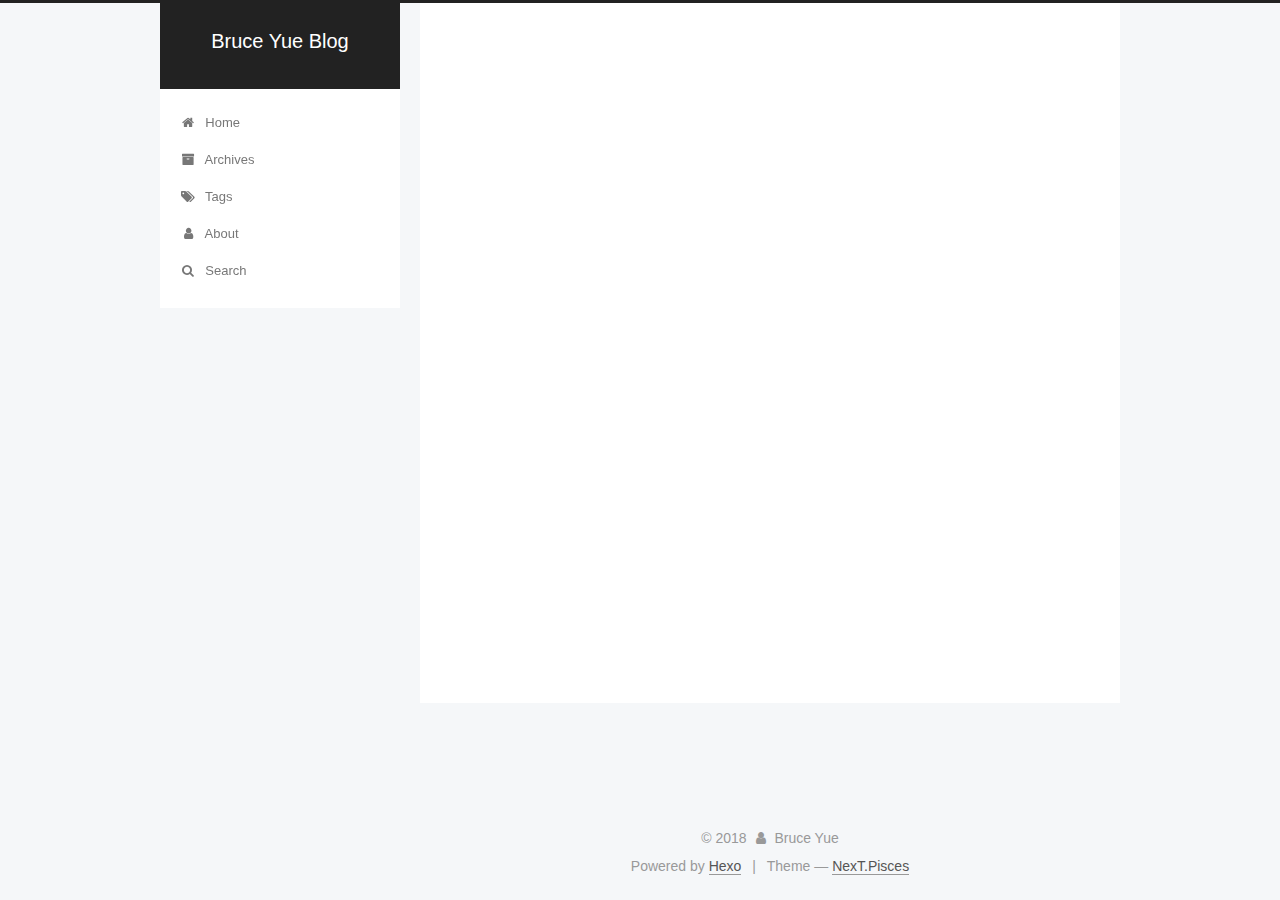
==== index.html @ 59567131 "Site updated: 2018-10-27 22:29:01" ====
<!DOCTYPE html>



  


<html class="theme-next pisces use-motion" lang="en">
<head><meta name="generator" content="Hexo 3.8.0">
  <meta charset="UTF-8">
<meta http-equiv="X-UA-Compatible" content="IE=edge">
<meta name="viewport" content="width=device-width, initial-scale=1, maximum-scale=1">
<meta name="theme-color" content="#222">









<meta http-equiv="Cache-Control" content="no-transform">
<meta http-equiv="Cache-Control" content="no-siteapp">
















  
  
  <link href="/lib/fancybox/source/jquery.fancybox.css?v=2.1.5" rel="stylesheet" type="text/css">







<link href="/lib/font-awesome/css/font-awesome.min.css?v=4.6.2" rel="stylesheet" type="text/css">

<link href="/css/main.css?v=5.1.4" rel="stylesheet" type="text/css">


  <link rel="apple-touch-icon" sizes="180x180" href="/images/apple-touch-icon-next.png?v=5.1.4">


  <link rel="icon" type="image/png" sizes="32x32" href="/images/favicon-32x32-next.png?v=5.1.4">


  <link rel="icon" type="image/png" sizes="16x16" href="/images/favicon-16x16-next.png?v=5.1.4">


  <link rel="mask-icon" href="/images/logo.svg?v=5.1.4" color="#222">





  <meta name="keywords" content="Hexo, NexT">










<meta property="og:type" content="website">
<meta property="og:title" content="Bruce Yue Blog">
<meta property="og:url" content="http://bruceyue.me/index.html">
<meta property="og:site_name" content="Bruce Yue Blog">
<meta property="og:locale" content="en">
<meta name="twitter:card" content="summary">
<meta name="twitter:title" content="Bruce Yue Blog">



<script type="text/javascript" id="hexo.configurations">
  var NexT = window.NexT || {};
  var CONFIG = {
    root: '/',
    scheme: 'Pisces',
    version: '5.1.4',
    sidebar: {"position":"left","display":"post","offset":12,"b2t":false,"scrollpercent":false,"onmobile":false},
    fancybox: true,
    tabs: true,
    motion: {"enable":true,"async":false,"transition":{"post_block":"fadeIn","post_header":"slideDownIn","post_body":"slideDownIn","coll_header":"slideLeftIn","sidebar":"slideUpIn"}},
    duoshuo: {
      userId: '0',
      author: 'Author'
    },
    algolia: {
      applicationID: '',
      apiKey: '',
      indexName: '',
      hits: {"per_page":10},
      labels: {"input_placeholder":"Search for Posts","hits_empty":"We didn't find any results for the search: ${query}","hits_stats":"${hits} results found in ${time} ms"}
    }
  };
</script>



  <link rel="canonical" href="http://bruceyue.me/">





  <title>Bruce Yue Blog</title>
  








</head>

<body itemscope="" itemtype="http://schema.org/WebPage" lang="en">

  
  
    
  

  <div class="container sidebar-position-left 
  page-home">
    <div class="headband"></div>

    <header id="header" class="header" itemscope="" itemtype="http://schema.org/WPHeader">
      <div class="header-inner"><div class="site-brand-wrapper">
  <div class="site-meta ">
    

    <div class="custom-logo-site-title">
      <a href="/" class="brand" rel="start">
        <span class="logo-line-before"><i></i></span>
        <span class="site-title">Bruce Yue Blog</span>
        <span class="logo-line-after"><i></i></span>
      </a>
    </div>
      
        <p class="site-subtitle"></p>
      
  </div>

  <div class="site-nav-toggle">
    <button>
      <span class="btn-bar"></span>
      <span class="btn-bar"></span>
      <span class="btn-bar"></span>
    </button>
  </div>
</div>

<nav class="site-nav">
  

  
    <ul id="menu" class="menu">
      
        
        <li class="menu-item menu-item-home">
          <a href="/" rel="section">
            
              <i class="menu-item-icon fa fa-fw fa-home"></i> <br>
            
            Home
          </a>
        </li>
      
        
        <li class="menu-item menu-item-archives">
          <a href="/archives/" rel="section">
            
              <i class="menu-item-icon fa fa-fw fa-archive"></i> <br>
            
            Archives
          </a>
        </li>
      
        
        <li class="menu-item menu-item-tags">
          <a href="/tags/" rel="section">
            
              <i class="menu-item-icon fa fa-fw fa-tags"></i> <br>
            
            Tags
          </a>
        </li>
      
        
        <li class="menu-item menu-item-about">
          <a href="/about/" rel="section">
            
              <i class="menu-item-icon fa fa-fw fa-user"></i> <br>
            
            About
          </a>
        </li>
      

      
        <li class="menu-item menu-item-search">
          
            <a href="javascript:;" class="popup-trigger">
          
            
              <i class="menu-item-icon fa fa-search fa-fw"></i> <br>
            
            Search
          </a>
        </li>
      
    </ul>
  

  
    <div class="site-search">
      
  <div class="popup search-popup local-search-popup">
  <div class="local-search-header clearfix">
    <span class="search-icon">
      <i class="fa fa-search"></i>
    </span>
    <span class="popup-btn-close">
      <i class="fa fa-times-circle"></i>
    </span>
    <div class="local-search-input-wrapper">
      <input autocomplete="off" placeholder="Searching..." spellcheck="false" type="text" id="local-search-input">
    </div>
  </div>
  <div id="local-search-result"></div>
</div>



    </div>
  
</nav>



 </div>
    </header>

    <main id="main" class="main">
      <div class="main-inner">
        <div class="content-wrap">
          <div id="content" class="content">
            
  <section id="posts" class="posts-expand">
    
      

  

  
  
  

  <article class="post post-type-normal" itemscope="" itemtype="http://schema.org/Article">
  
  
  
  <div class="post-block">
    <link itemprop="mainEntityOfPage" href="http://bruceyue.me/2018/10/27/hello-world/">

    <span hidden itemprop="author" itemscope="" itemtype="http://schema.org/Person">
      <meta itemprop="name" content="Bruce Yue">
      <meta itemprop="description" content="">
      <meta itemprop="image" content="/images/avatar.gif">
    </span>

    <span hidden itemprop="publisher" itemscope="" itemtype="http://schema.org/Organization">
      <meta itemprop="name" content="Bruce Yue Blog">
    </span>

    
      <header class="post-header">

        
        
          <h1 class="post-title" itemprop="name headline">
                
                <a class="post-title-link" href="/2018/10/27/hello-world/" itemprop="url">Hello World</a></h1>
        

        <div class="post-meta">
          <span class="post-time">
            
              <span class="post-meta-item-icon">
                <i class="fa fa-calendar-o"></i>
              </span>
              
                <span class="post-meta-item-text">Posted on</span>
              
              <time title="Post created" itemprop="dateCreated datePublished" datetime="2018-10-27T11:35:09+11:00">
                2018-10-27
              </time>
            

            

            
          </span>

          
            <span class="post-category">
            
              <span class="post-meta-divider">|</span>
            
              <span class="post-meta-item-icon">
                <i class="fa fa-folder-o"></i>
              </span>
              
                <span class="post-meta-item-text">In</span>
              
              
                <span itemprop="about" itemscope="" itemtype="http://schema.org/Thing">
                  <a href="/categories/Building-Websites/" itemprop="url" rel="index">
                    <span itemprop="name">Building Websites</span>
                  </a>
                </span>

                
                
              
            </span>
          

          
            
              <span class="post-comments-count">
                <span class="post-meta-divider">|</span>
                <span class="post-meta-item-icon">
                  <i class="fa fa-comment-o"></i>
                </span>
                <a href="/2018/10/27/hello-world/#comments" itemprop="discussionUrl">
                  <span class="post-comments-count disqus-comment-count" data-disqus-identifier="2018/10/27/hello-world/" itemprop="commentCount"></span>
                </a>
              </span>
            
          

          
          

          

          

          

        </div>
      </header>
    

    
    
    
    <div class="post-body" itemprop="articleBody">

      
      

      
        
          <p>Welcome to <a href="https://hexo.io/" target="_blank" rel="noopener">Hexo</a>! This is your very first post. Check <a href="https://hexo.io/docs/" target="_blank" rel="noopener">documentation</a> for more info. If you get any problems when using Hexo, you can find the answer in <a href="https://hexo.io/docs/troubleshooting.html" target="_blank" rel="noopener">troubleshooting</a> or you can ask me on <a href="https://github.com/hexojs/hexo/issues" target="_blank" rel="noopener">GitHub</a>.</p>
          <!--noindex-->
          <div class="post-button text-center">
            <a class="btn" href="/2018/10/27/hello-world/#more" rel="contents">
              Read more &raquo;
            </a>
          </div>
          <!--/noindex-->
        
      
    </div>
    
    
    

    

    

    

    <footer class="post-footer">
      

      

      

      
      
        <div class="post-eof"></div>
      
    </footer>
  </div>
  
  
  
  </article>


    
  </section>

  


          </div>
          


          

        </div>
        
          
  
  <div class="sidebar-toggle">
    <div class="sidebar-toggle-line-wrap">
      <span class="sidebar-toggle-line sidebar-toggle-line-first"></span>
      <span class="sidebar-toggle-line sidebar-toggle-line-middle"></span>
      <span class="sidebar-toggle-line sidebar-toggle-line-last"></span>
    </div>
  </div>

  <aside id="sidebar" class="sidebar">
    
    <div class="sidebar-inner">

      

      

      <section class="site-overview-wrap sidebar-panel sidebar-panel-active">
        <div class="site-overview">
          <div class="site-author motion-element" itemprop="author" itemscope="" itemtype="http://schema.org/Person">
            
              <img class="site-author-image" itemprop="image" src="/images/avatar.gif" alt="Bruce Yue">
            
              <p class="site-author-name" itemprop="name">Bruce Yue</p>
              <p class="site-description motion-element" itemprop="description"></p>
          </div>

          <nav class="site-state motion-element">

            
              <div class="site-state-item site-state-posts">
              
                <a href="/archives/">
              
                  <span class="site-state-item-count">1</span>
                  <span class="site-state-item-name">posts</span>
                </a>
              </div>
            

            
              
              
              <div class="site-state-item site-state-categories">
                <a href="/categories/index.html">
                  <span class="site-state-item-count">1</span>
                  <span class="site-state-item-name">categories</span>
                </a>
              </div>
            

            
              
              
              <div class="site-state-item site-state-tags">
                <a href="/tags/index.html">
                  <span class="site-state-item-count">1</span>
                  <span class="site-state-item-name">tags</span>
                </a>
              </div>
            

          </nav>

          

          
            <div class="links-of-author motion-element">
                
                  <span class="links-of-author-item">
                    <a href="https://github.com/bruce0615" target="_blank" title="GitHub">
                      
                        <i class="fa fa-fw fa-github"></i>GitHub</a>
                  </span>
                
                  <span class="links-of-author-item">
                    <a href="https://www.linkedin.com/in/bruce-yue-b6babba2" target="_blank" title="LinkedIn">
                      
                        <i class="fa fa-fw fa-linkedin"></i>LinkedIn</a>
                  </span>
                
            </div>
          

          
          

          
          

          

        </div>
      </section>

      

      

    </div>
  </aside>


        
      </div>
    </main>

    <footer id="footer" class="footer">
      <div class="footer-inner">
        <div class="copyright">&copy; <span itemprop="copyrightYear">2018</span>
  <span class="with-love">
    <i class="fa fa-user"></i>
  </span>
  <span class="author" itemprop="copyrightHolder">Bruce Yue</span>

  
</div>


  <div class="powered-by">Powered by <a class="theme-link" target="_blank" href="https://hexo.io">Hexo</a></div>



  <span class="post-meta-divider">|</span>



  <div class="theme-info">Theme &mdash; <a class="theme-link" target="_blank" href="https://github.com/iissnan/hexo-theme-next">NexT.Pisces</a></div>




        







        
      </div>
    </footer>

    
      <div class="back-to-top">
        <i class="fa fa-arrow-up"></i>
        
      </div>
    

    

  </div>

  

<script type="text/javascript">
  if (Object.prototype.toString.call(window.Promise) !== '[object Function]') {
    window.Promise = null;
  }
</script>









  












  
  
    <script type="text/javascript" src="/lib/jquery/index.js?v=2.1.3"></script>
  

  
  
    <script type="text/javascript" src="/lib/fastclick/lib/fastclick.min.js?v=1.0.6"></script>
  

  
  
    <script type="text/javascript" src="/lib/jquery_lazyload/jquery.lazyload.js?v=1.9.7"></script>
  

  
  
    <script type="text/javascript" src="/lib/velocity/velocity.min.js?v=1.2.1"></script>
  

  
  
    <script type="text/javascript" src="/lib/velocity/velocity.ui.min.js?v=1.2.1"></script>
  

  
  
    <script type="text/javascript" src="/lib/fancybox/source/jquery.fancybox.pack.js?v=2.1.5"></script>
  


  


  <script type="text/javascript" src="/js/src/utils.js?v=5.1.4"></script>

  <script type="text/javascript" src="/js/src/motion.js?v=5.1.4"></script>



  
  


  <script type="text/javascript" src="/js/src/affix.js?v=5.1.4"></script>

  <script type="text/javascript" src="/js/src/schemes/pisces.js?v=5.1.4"></script>



  

  


  <script type="text/javascript" src="/js/src/bootstrap.js?v=5.1.4"></script>



  


  

    
      <script id="dsq-count-scr" src="https://bruceyue.disqus.com/count.js" async></script>
    

    

  

















  

  <script type="text/javascript">
    // Popup Window;
    var isfetched = false;
    var isXml = true;
    // Search DB path;
    var search_path = "search.xml";
    if (search_path.length === 0) {
      search_path = "search.xml";
    } else if (/json$/i.test(search_path)) {
      isXml = false;
    }
    var path = "/" + search_path;
    // monitor main search box;

    var onPopupClose = function (e) {
      $('.popup').hide();
      $('#local-search-input').val('');
      $('.search-result-list').remove();
      $('#no-result').remove();
      $(".local-search-pop-overlay").remove();
      $('body').css('overflow', '');
    }

    function proceedsearch() {
      $("body")
        .append('<div class="search-popup-overlay local-search-pop-overlay"></div>')
        .css('overflow', 'hidden');
      $('.search-popup-overlay').click(onPopupClose);
      $('.popup').toggle();
      var $localSearchInput = $('#local-search-input');
      $localSearchInput.attr("autocapitalize", "none");
      $localSearchInput.attr("autocorrect", "off");
      $localSearchInput.focus();
    }

    // search function;
    var searchFunc = function(path, search_id, content_id) {
      'use strict';

      // start loading animation
      $("body")
        .append('<div class="search-popup-overlay local-search-pop-overlay">' +
          '<div id="search-loading-icon">' +
          '<i class="fa fa-spinner fa-pulse fa-5x fa-fw"></i>' +
          '</div>' +
          '</div>')
        .css('overflow', 'hidden');
      $("#search-loading-icon").css('margin', '20% auto 0 auto').css('text-align', 'center');

      $.ajax({
        url: path,
        dataType: isXml ? "xml" : "json",
        async: true,
        success: function(res) {
          // get the contents from search data
          isfetched = true;
          $('.popup').detach().appendTo('.header-inner');
          var datas = isXml ? $("entry", res).map(function() {
            return {
              title: $("title", this).text(),
              content: $("content",this).text(),
              url: $("url" , this).text()
            };
          }).get() : res;
          var input = document.getElementById(search_id);
          var resultContent = document.getElementById(content_id);
          var inputEventFunction = function() {
            var searchText = input.value.trim().toLowerCase();
            var keywords = searchText.split(/[\s\-]+/);
            if (keywords.length > 1) {
              keywords.push(searchText);
            }
            var resultItems = [];
            if (searchText.length > 0) {
              // perform local searching
              datas.forEach(function(data) {
                var isMatch = false;
                var hitCount = 0;
                var searchTextCount = 0;
                var title = data.title.trim();
                var titleInLowerCase = title.toLowerCase();
                var content = data.content.trim().replace(/<[^>]+>/g,"");
                var contentInLowerCase = content.toLowerCase();
                var articleUrl = decodeURIComponent(data.url);
                var indexOfTitle = [];
                var indexOfContent = [];
                // only match articles with not empty titles
                if(title != '') {
                  keywords.forEach(function(keyword) {
                    function getIndexByWord(word, text, caseSensitive) {
                      var wordLen = word.length;
                      if (wordLen === 0) {
                        return [];
                      }
                      var startPosition = 0, position = [], index = [];
                      if (!caseSensitive) {
                        text = text.toLowerCase();
                        word = word.toLowerCase();
                      }
                      while ((position = text.indexOf(word, startPosition)) > -1) {
                        index.push({position: position, word: word});
                        startPosition = position + wordLen;
                      }
                      return index;
                    }

                    indexOfTitle = indexOfTitle.concat(getIndexByWord(keyword, titleInLowerCase, false));
                    indexOfContent = indexOfContent.concat(getIndexByWord(keyword, contentInLowerCase, false));
                  });
                  if (indexOfTitle.length > 0 || indexOfContent.length > 0) {
                    isMatch = true;
                    hitCount = indexOfTitle.length + indexOfContent.length;
                  }
                }

                // show search results

                if (isMatch) {
                  // sort index by position of keyword

                  [indexOfTitle, indexOfContent].forEach(function (index) {
                    index.sort(function (itemLeft, itemRight) {
                      if (itemRight.position !== itemLeft.position) {
                        return itemRight.position - itemLeft.position;
                      } else {
                        return itemLeft.word.length - itemRight.word.length;
                      }
                    });
                  });

                  // merge hits into slices

                  function mergeIntoSlice(text, start, end, index) {
                    var item = index[index.length - 1];
                    var position = item.position;
                    var word = item.word;
                    var hits = [];
                    var searchTextCountInSlice = 0;
                    while (position + word.length <= end && index.length != 0) {
                      if (word === searchText) {
                        searchTextCountInSlice++;
                      }
                      hits.push({position: position, length: word.length});
                      var wordEnd = position + word.length;

                      // move to next position of hit

                      index.pop();
                      while (index.length != 0) {
                        item = index[index.length - 1];
                        position = item.position;
                        word = item.word;
                        if (wordEnd > position) {
                          index.pop();
                        } else {
                          break;
                        }
                      }
                    }
                    searchTextCount += searchTextCountInSlice;
                    return {
                      hits: hits,
                      start: start,
                      end: end,
                      searchTextCount: searchTextCountInSlice
                    };
                  }

                  var slicesOfTitle = [];
                  if (indexOfTitle.length != 0) {
                    slicesOfTitle.push(mergeIntoSlice(title, 0, title.length, indexOfTitle));
                  }

                  var slicesOfContent = [];
                  while (indexOfContent.length != 0) {
                    var item = indexOfContent[indexOfContent.length - 1];
                    var position = item.position;
                    var word = item.word;
                    // cut out 100 characters
                    var start = position - 20;
                    var end = position + 80;
                    if(start < 0){
                      start = 0;
                    }
                    if (end < position + word.length) {
                      end = position + word.length;
                    }
                    if(end > content.length){
                      end = content.length;
                    }
                    slicesOfContent.push(mergeIntoSlice(content, start, end, indexOfContent));
                  }

                  // sort slices in content by search text's count and hits' count

                  slicesOfContent.sort(function (sliceLeft, sliceRight) {
                    if (sliceLeft.searchTextCount !== sliceRight.searchTextCount) {
                      return sliceRight.searchTextCount - sliceLeft.searchTextCount;
                    } else if (sliceLeft.hits.length !== sliceRight.hits.length) {
                      return sliceRight.hits.length - sliceLeft.hits.length;
                    } else {
                      return sliceLeft.start - sliceRight.start;
                    }
                  });

                  // select top N slices in content

                  var upperBound = parseInt('1');
                  if (upperBound >= 0) {
                    slicesOfContent = slicesOfContent.slice(0, upperBound);
                  }

                  // highlight title and content

                  function highlightKeyword(text, slice) {
                    var result = '';
                    var prevEnd = slice.start;
                    slice.hits.forEach(function (hit) {
                      result += text.substring(prevEnd, hit.position);
                      var end = hit.position + hit.length;
                      result += '<b class="search-keyword">' + text.substring(hit.position, end) + '</b>';
                      prevEnd = end;
                    });
                    result += text.substring(prevEnd, slice.end);
                    return result;
                  }

                  var resultItem = '';

                  if (slicesOfTitle.length != 0) {
                    resultItem += "<li><a href='" + articleUrl + "' class='search-result-title'>" + highlightKeyword(title, slicesOfTitle[0]) + "</a>";
                  } else {
                    resultItem += "<li><a href='" + articleUrl + "' class='search-result-title'>" + title + "</a>";
                  }

                  slicesOfContent.forEach(function (slice) {
                    resultItem += "<a href='" + articleUrl + "'>" +
                      "<p class=\"search-result\">" + highlightKeyword(content, slice) +
                      "...</p>" + "</a>";
                  });

                  resultItem += "</li>";
                  resultItems.push({
                    item: resultItem,
                    searchTextCount: searchTextCount,
                    hitCount: hitCount,
                    id: resultItems.length
                  });
                }
              })
            };
            if (keywords.length === 1 && keywords[0] === "") {
              resultContent.innerHTML = '<div id="no-result"><i class="fa fa-search fa-5x" /></div>'
            } else if (resultItems.length === 0) {
              resultContent.innerHTML = '<div id="no-result"><i class="fa fa-frown-o fa-5x" /></div>'
            } else {
              resultItems.sort(function (resultLeft, resultRight) {
                if (resultLeft.searchTextCount !== resultRight.searchTextCount) {
                  return resultRight.searchTextCount - resultLeft.searchTextCount;
                } else if (resultLeft.hitCount !== resultRight.hitCount) {
                  return resultRight.hitCount - resultLeft.hitCount;
                } else {
                  return resultRight.id - resultLeft.id;
                }
              });
              var searchResultList = '<ul class=\"search-result-list\">';
              resultItems.forEach(function (result) {
                searchResultList += result.item;
              })
              searchResultList += "</ul>";
              resultContent.innerHTML = searchResultList;
            }
          }

          if ('auto' === 'auto') {
            input.addEventListener('input', inputEventFunction);
          } else {
            $('.search-icon').click(inputEventFunction);
            input.addEventListener('keypress', function (event) {
              if (event.keyCode === 13) {
                inputEventFunction();
              }
            });
          }

          // remove loading animation
          $(".local-search-pop-overlay").remove();
          $('body').css('overflow', '');

          proceedsearch();
        }
      });
    }

    // handle and trigger popup window;
    $('.popup-trigger').click(function(e) {
      e.stopPropagation();
      if (isfetched === false) {
        searchFunc(path, 'local-search-input', 'local-search-result');
      } else {
        proceedsearch();
      };
    });

    $('.popup-btn-close').click(onPopupClose);
    $('.popup').click(function(e){
      e.stopPropagation();
    });
    $(document).on('keyup', function (event) {
      var shouldDismissSearchPopup = event.which === 27 &&
        $('.search-popup').is(':visible');
      if (shouldDismissSearchPopup) {
        onPopupClose();
      }
    });
  </script>





  

  

  

  
  

  

  

  

</body>
</html>
---- css/main.css ----
/* normalize.css v3.0.2 | MIT License | git.io/normalize */
html {
  font-family: sans-serif; /* 1 */
  -ms-text-size-adjust: 100%; /* 2 */
  -webkit-text-size-adjust: 100%; /* 2 */
}
body {
  margin: 0;
}
article,
aside,
details,
figcaption,
figure,
footer,
header,
hgroup,
main,
menu,
nav,
section,
summary {
  display: block;
}
audio,
canvas,
progress,
video {
  display: inline-block; /* 1 */
  vertical-align: baseline; /* 2 */
}
audio:not([controls]) {
  display: none;
  height: 0;
}
[hidden],
template {
  display: none;
}
a {
  background-color: transparent;
}
a:active,
a:hover {
  outline: 0;
}
abbr[title] {
  border-bottom: 1px dotted;
}
b,
strong {
  font-weight: bold;
}
dfn {
  font-style: italic;
}
h1 {
  font-size: 2em;
  margin: 0.67em 0;
}
mark {
  background: #ff0;
  color: #000;
}
small {
  font-size: 80%;
}
sub,
sup {
  font-size: 75%;
  line-height: 0;
  position: relative;
  vertical-align: baseline;
}
sup {
  top: -0.5em;
}
sub {
  bottom: -0.25em;
}
img {
  border: 0;
}
svg:not(:root) {
  overflow: hidden;
}
figure {
  margin: 1em 40px;
}
hr {
  -moz-box-sizing: content-box;
  box-sizing: content-box;
  height: 0;
}
pre {
  overflow: auto;
}
code,
kbd,
pre,
samp {
  font-family: monospace, monospace;
  font-size: 1em;
}
button,
input,
optgroup,
select,
textarea {
  color: inherit; /* 1 */
  font: inherit; /* 2 */
  margin: 0; /* 3 */
}
button {
  overflow: visible;
}
button,
select {
  text-transform: none;
}
button,
html input[type="button"],
input[type="reset"],
input[type="submit"] {
  -webkit-appearance: button; /* 2 */
  cursor: pointer; /* 3 */
}
button[disabled],
html input[disabled] {
  cursor: default;
}
button::-moz-focus-inner,
input::-moz-focus-inner {
  border: 0;
  padding: 0;
}
input {
  line-height: normal;
}
input[type="checkbox"],
input[type="radio"] {
  box-sizing: border-box; /* 1 */
  padding: 0; /* 2 */
}
input[type="number"]::-webkit-inner-spin-button,
input[type="number"]::-webkit-outer-spin-button {
  height: auto;
}
input[type="search"] {
  -webkit-appearance: textfield; /* 1 */
  -moz-box-sizing: content-box;
  -webkit-box-sizing: content-box; /* 2 */
  box-sizing: content-box;
}
input[type="search"]::-webkit-search-cancel-button,
input[type="search"]::-webkit-search-decoration {
  -webkit-appearance: none;
}
fieldset {
  border: 1px solid #c0c0c0;
  margin: 0 2px;
  padding: 0.35em 0.625em 0.75em;
}
legend {
  border: 0; /* 1 */
  padding: 0; /* 2 */
}
textarea {
  overflow: auto;
}
optgroup {
  font-weight: bold;
}
table {
  border-collapse: collapse;
  border-spacing: 0;
}
td,
th {
  padding: 0;
}
::selection {
  background: #262a30;
  color: #fff;
}
body {
  position: relative;
  font-family: 'Lato', "PingFang SC", "Microsoft YaHei", sans-serif;
  font-size: 14px;
  line-height: 2;
  color: #555;
  background: #f5f7f9;
}
@media (max-width: 767px) {
  body {
    padding-right: 0 !important;
  }
}
@media (min-width: 768px) and (max-width: 991px) {
  body {
    padding-right: 0 !important;
  }
}
@media (min-width: 1600px) {
  body {
    font-size: 16px;
  }
}
h1,
h2,
h3,
h4,
h5,
h6 {
  margin: 0;
  padding: 0;
  font-weight: bold;
  line-height: 1.5;
  font-family: 'Lato', "PingFang SC", "Microsoft YaHei", sans-serif;
}
h2,
h3,
h4,
h5,
h6 {
  margin: 20px 0 15px;
}
h1 {
  font-size: 22px;
}
@media (max-width: 767px) {
  h1 {
    font-size: 18px;
  }
}
h2 {
  font-size: 20px;
}
@media (max-width: 767px) {
  h2 {
    font-size: 16px;
  }
}
h3 {
  font-size: 18px;
}
@media (max-width: 767px) {
  h3 {
    font-size: 14px;
  }
}
h4 {
  font-size: 16px;
}
@media (max-width: 767px) {
  h4 {
    font-size: 12px;
  }
}
h5 {
  font-size: 14px;
}
@media (max-width: 767px) {
  h5 {
    font-size: 10px;
  }
}
h6 {
  font-size: 12px;
}
@media (max-width: 767px) {
  h6 {
    font-size: 8px;
  }
}
p {
  margin: 0 0 20px 0;
}
a {
  color: #555;
  text-decoration: none;
  outline: none;
  border-bottom: 1px solid #999;
  word-wrap: break-word;
}
a:hover {
  color: #222;
  border-bottom-color: #222;
}
blockquote {
  margin: 0;
  padding: 0;
}
img {
  display: block;
  margin: auto;
  max-width: 100%;
  height: auto;
}
hr {
  margin: 40px 0;
  height: 3px;
  border: none;
  background-color: #ddd;
  background-image: repeating-linear-gradient(-45deg, #fff, #fff 4px, transparent 4px, transparent 8px);
}
blockquote {
  padding: 0 15px;
  color: #666;
  border-left: 4px solid #ddd;
}
blockquote cite::before {
  content: "-";
  padding: 0 5px;
}
dt {
  font-weight: 700;
}
dd {
  margin: 0;
  padding: 0;
}
kbd {
  border: 1px solid #ccc;
  border-radius: 0.2em;
  box-shadow: 0.1em 0.1em 0.2em rgba(0,0,0,0.1);
  background-color: #f9f9f9;
  font-family: inherit;
  background-image: -webkit-linear-gradient(top, #eee, #fff, #eee);
  padding: 0.1em 0.3em;
  white-space: nowrap;
}
.text-left {
  text-align: left;
}
.text-center {
  text-align: center;
}
.text-right {
  text-align: right;
}
.text-justify {
  text-align: justify;
}
.text-nowrap {
  white-space: nowrap;
}
.text-lowercase {
  text-transform: lowercase;
}
.text-uppercase {
  text-transform: uppercase;
}
.text-capitalize {
  text-transform: capitalize;
}
.center-block {
  display: block;
  margin-left: auto;
  margin-right: auto;
}
.clearfix:before,
.clearfix:after {
  content: " ";
  display: table;
}
.clearfix:after {
  clear: both;
}
.pullquote {
  width: 45%;
}
.pullquote.left {
  float: left;
  margin-left: 5px;
  margin-right: 10px;
}
.pullquote.right {
  float: right;
  margin-left: 10px;
  margin-right: 5px;
}
.affix.affix.affix {
  position: fixed;
}
.translation {
  margin-top: -20px;
  font-size: 14px;
  color: #999;
}
.scrollbar-measure {
  width: 100px;
  height: 100px;
  overflow: scroll;
  position: absolute;
  top: -9999px;
}
.use-motion .motion-element {
  opacity: 0;
}
table {
  margin: 20px 0;
  width: 100%;
  border-collapse: collapse;
  border-spacing: 0;
  border: 1px solid #ddd;
  font-size: 14px;
  table-layout: fixed;
  word-wrap: break-all;
}
table>tbody>tr:nth-of-type(odd) {
  background-color: #f9f9f9;
}
table>tbody>tr:hover {
  background-color: #f5f5f5;
}
caption,
th,
td {
  padding: 8px;
  text-align: left;
  vertical-align: middle;
  font-weight: normal;
}
th,
td {
  border-bottom: 3px solid #ddd;
  border-right: 1px solid #eee;
}
th {
  padding-bottom: 10px;
  font-weight: 700;
}
td {
  border-bottom-width: 1px;
}
html,
body {
  height: 100%;
}
.container {
  position: relative;
  min-height: 100%;
}
.header-inner {
  margin: 0 auto;
  padding: 100px 0 70px;
  width: 700px;
}
@media (min-width: 1600px) {
  .container .header-inner {
    width: 900px;
  }
}
.main {
  padding-bottom: 150px;
}
.main-inner {
  margin: 0 auto;
  width: 700px;
}
@media (min-width: 1600px) {
  .container .main-inner {
    width: 900px;
  }
}
.footer {
  position: absolute;
  left: 0;
  bottom: 0;
  width: 100%;
  min-height: 50px;
}
.footer-inner {
  box-sizing: border-box;
  margin: 20px auto;
  width: 700px;
}
@media (min-width: 1600px) {
  .container .footer-inner {
    width: 900px;
  }
}
pre,
.highlight {
  overflow: auto;
  margin: 20px 0;
  padding: 0;
  font-size: 13px;
  color: #4d4d4c;
  background: #f7f7f7;
  line-height: 1.6;
}
pre,
code {
  font-family: consolas, Menlo, "PingFang SC", "Microsoft YaHei", monospace;
}
code {
  padding: 2px 4px;
  word-wrap: break-word;
  color: #555;
  background: #eee;
  border-radius: 3px;
  font-size: 13px;
}
pre {
  padding: 10px;
}
pre code {
  padding: 0;
  color: #4d4d4c;
  background: none;
  text-shadow: none;
}
.highlight {
  border-radius: 1px;
}
.highlight pre {
  border: none;
  margin: 0;
  padding: 10px 0;
}
.highlight table {
  margin: 0;
  width: auto;
  border: none;
}
.highlight td {
  border: none;
  padding: 0;
}
.highlight figcaption {
  font-size: 1em;
  color: #4d4d4c;
  line-height: 1em;
  margin-bottom: 1em;
}
.highlight figcaption:before,
.highlight figcaption:after {
  content: " ";
  display: table;
}
.highlight figcaption:after {
  clear: both;
}
.highlight figcaption a {
  float: right;
  color: #4d4d4c;
}
.highlight figcaption a:hover {
  border-bottom-color: #4d4d4c;
}
.highlight .gutter pre {
  padding-left: 10px;
  padding-right: 10px;
  color: #869194;
  text-align: right;
  background-color: #eff2f3;
}
.highlight .code pre {
  width: 100%;
  padding-left: 10px;
  padding-right: 10px;
  background-color: #f7f7f7;
}
.highlight .line {
  height: 20px;
}
.gutter {
  -webkit-user-select: none;
  -moz-user-select: none;
  -ms-user-select: none;
  user-select: none;
}
.gist table {
  width: auto;
}
.gist table td {
  border: none;
}
pre .deletion {
  background: #fdd;
}
pre .addition {
  background: #dfd;
}
pre .meta {
  color: #8959a8;
}
pre .comment {
  color: #8e908c;
}
pre .variable,
pre .attribute,
pre .tag,
pre .regexp,
pre .ruby .constant,
pre .xml .tag .title,
pre .xml .pi,
pre .xml .doctype,
pre .html .doctype,
pre .css .id,
pre .css .class,
pre .css .pseudo {
  color: #c82829;
}
pre .number,
pre .preprocessor,
pre .built_in,
pre .literal,
pre .params,
pre .constant,
pre .command {
  color: #f5871f;
}
pre .ruby .class .title,
pre .css .rules .attribute,
pre .string,
pre .value,
pre .inheritance,
pre .header,
pre .ruby .symbol,
pre .xml .cdata,
pre .special,
pre .number,
pre .formula {
  color: #718c00;
}
pre .title,
pre .css .hexcolor {
  color: #3e999f;
}
pre .function,
pre .python .decorator,
pre .python .title,
pre .ruby .function .title,
pre .ruby .title .keyword,
pre .perl .sub,
pre .javascript .title,
pre .coffeescript .title {
  color: #4271ae;
}
pre .keyword,
pre .javascript .function {
  color: #8959a8;
}
.full-image.full-image.full-image.full-image {
  border: none;
  max-width: 100%;
  width: auto;
  margin: 20px auto 25px;
}
@media (min-width: 992px) {
  .full-image.full-image.full-image.full-image {
    max-width: none;
    width: 118%;
    margin: 0 -9%;
  }
}
.blockquote-center,
.page-home .post-type-quote blockquote,
.page-post-detail .post-type-quote blockquote {
  position: relative;
  margin: 40px 0;
  padding: 0;
  border-left: none;
  text-align: center;
}
.blockquote-center::before,
.page-home .post-type-quote blockquote::before,
.page-post-detail .post-type-quote blockquote::before,
.blockquote-center::after,
.page-home .post-type-quote blockquote::after,
.page-post-detail .post-type-quote blockquote::after {
  position: absolute;
  content: ' ';
  display: block;
  width: 100%;
  height: 24px;
  opacity: 0.2;
  background-repeat: no-repeat;
  background-position: 0 -6px;
  background-size: 22px 22px;
}
.blockquote-center::before,
.page-home .post-type-quote blockquote::before,
.page-post-detail .post-type-quote blockquote::before {
  top: -20px;
  background-image: url("../images/quote-l.svg");
  border-top: 1px solid #ccc;
}
.blockquote-center::after,
.page-home .post-type-quote blockquote::after,
.page-post-detail .post-type-quote blockquote::after {
  bottom: -20px;
  background-image: url("../images/quote-r.svg");
  border-bottom: 1px solid #ccc;
  background-position: 100% 8px;
}
.blockquote-center p,
.page-home .post-type-quote blockquote p,
.page-post-detail .post-type-quote blockquote p,
.blockquote-center div,
.page-home .post-type-quote blockquote div,
.page-post-detail .post-type-quote blockquote div {
  text-align: center;
}
.post .post-body .group-picture img {
  box-sizing: border-box;
  padding: 0 3px;
  border: none;
}
.post .group-picture-row {
  overflow: hidden;
  margin-top: 6px;
}
.post .group-picture-row:first-child {
  margin-top: 0;
}
.post .group-picture-column {
  float: left;
}
.page-post-detail .post-body .group-picture-column {
  float: none;
  margin-top: 10px;
  width: auto !important;
}
.page-post-detail .post-body .group-picture-column img {
  margin: 0 auto;
}
.page-archive .group-picture-container {
  overflow: hidden;
}
.page-archive .group-picture-row {
  float: left;
}
.page-archive .group-picture-row:first-child {
  margin-top: 6px;
}
.page-archive .group-picture-column {
  max-width: 150px;
  max-height: 150px;
}
.post-body .note {
  position: relative;
  padding: 15px;
  margin-bottom: 20px;
  border: 1px solid #eee;
  border-left-width: 5px;
  border-radius: 3px;
}
.post-body .note h2,
.post-body .note h3,
.post-body .note h4,
.post-body .note h5,
.post-body .note h6 {
  margin-top: 0;
  margin-bottom: 0;
  border-bottom: initial;
  padding-top: 0 !important;
}
.post-body .note p:first-child,
.post-body .note ul:first-child,
.post-body .note ol:first-child,
.post-body .note table:first-child,
.post-body .note pre:first-child,
.post-body .note blockquote:first-child {
  margin-top: 0;
}
.post-body .note p:last-child,
.post-body .note ul:last-child,
.post-body .note ol:last-child,
.post-body .note table:last-child,
.post-body .note pre:last-child,
.post-body .note blockquote:last-child {
  margin-bottom: 0;
}
.post-body .note.default {
  border-left-color: #777;
}
.post-body .note.default h2,
.post-body .note.default h3,
.post-body .note.default h4,
.post-body .note.default h5,
.post-body .note.default h6 {
  color: #777;
}
.post-body .note.primary {
  border-left-color: #6f42c1;
}
.post-body .note.primary h2,
.post-body .note.primary h3,
.post-body .note.primary h4,
.post-body .note.primary h5,
.post-body .note.primary h6 {
  color: #6f42c1;
}
.post-body .note.info {
  border-left-color: #428bca;
}
.post-body .note.info h2,
.post-body .note.info h3,
.post-body .note.info h4,
.post-body .note.info h5,
.post-body .note.info h6 {
  color: #428bca;
}
.post-body .note.success {
  border-left-color: #5cb85c;
}
.post-body .note.success h2,
.post-body .note.success h3,
.post-body .note.success h4,
.post-body .note.success h5,
.post-body .note.success h6 {
  color: #5cb85c;
}
.post-body .note.warning {
  border-left-color: #f0ad4e;
}
.post-body .note.warning h2,
.post-body .note.warning h3,
.post-body .note.warning h4,
.post-body .note.warning h5,
.post-body .note.warning h6 {
  color: #f0ad4e;
}
.post-body .note.danger {
  border-left-color: #d9534f;
}
.post-body .note.danger h2,
.post-body .note.danger h3,
.post-body .note.danger h4,
.post-body .note.danger h5,
.post-body .note.danger h6 {
  color: #d9534f;
}
.post-body .label {
  display: inline;
  padding: 0 2px;
  white-space: nowrap;
}
.post-body .label.default {
  background-color: #f0f0f0;
}
.post-body .label.primary {
  background-color: #efe6f7;
}
.post-body .label.info {
  background-color: #e5f2f8;
}
.post-body .label.success {
  background-color: #e7f4e9;
}
.post-body .label.warning {
  background-color: #fcf6e1;
}
.post-body .label.danger {
  background-color: #fae8eb;
}
.post-body .tabs {
  position: relative;
  display: block;
  margin-bottom: 20px;
  padding-top: 10px;
}
.post-body .tabs ul.nav-tabs {
  margin: 0;
  padding: 0;
  display: flex;
  margin-bottom: -1px;
}
@media (max-width: 413px) {
  .post-body .tabs ul.nav-tabs {
    display: block;
    margin-bottom: 5px;
  }
}
.post-body .tabs ul.nav-tabs li.tab {
  list-style-type: none !important;
  margin: 0 0.25em 0 0;
  border-top: 3px solid transparent;
  border-left: 1px solid transparent;
  border-right: 1px solid transparent;
}
@media (max-width: 413px) {
  .post-body .tabs ul.nav-tabs li.tab {
    margin: initial;
    border-top: 1px solid transparent;
    border-left: 3px solid transparent;
    border-right: 1px solid transparent;
    border-bottom: 1px solid transparent;
  }
}
.post-body .tabs ul.nav-tabs li.tab a {
  outline: 0;
  border-bottom: initial;
  display: block;
  line-height: 1.8em;
  padding: 0.25em 0.75em;
  transition-duration: 0.2s;
  transition-timing-function: ease-out;
  transition-delay: 0s;
}
.post-body .tabs ul.nav-tabs li.tab a i {
  width: 1.285714285714286em;
}
.post-body .tabs ul.nav-tabs li.tab.active {
  border-top: 3px solid #fc6423;
  border-left: 1px solid #ddd;
  border-right: 1px solid #ddd;
  background-color: #fff;
}
@media (max-width: 413px) {
  .post-body .tabs ul.nav-tabs li.tab.active {
    border-top: 1px solid #ddd;
    border-left: 3px solid #fc6423;
    border-right: 1px solid #ddd;
    border-bottom: 1px solid #ddd;
  }
}
.post-body .tabs ul.nav-tabs li.tab.active a {
  cursor: default;
  color: #555;
}
.post-body .tabs .tab-content {
  background-color: #fff;
}
.post-body .tabs .tab-content .tab-pane {
  border: 1px solid #ddd;
  padding: 20px 20px 0 20px;
}
.post-body .tabs .tab-content .tab-pane:not(.active) {
  display: none !important;
}
.post-body .tabs .tab-content .tab-pane.active {
  display: block !important;
}
.btn {
  display: inline-block;
  padding: 0 20px;
  font-size: 14px;
  color: #555;
  background: #fff;
  border: 2px solid #555;
  text-decoration: none;
  border-radius: 2px;
  transition-property: background-color;
  transition-duration: 0.2s;
  transition-timing-function: ease-in-out;
  transition-delay: 0s;
  line-height: 2;
}
.btn:hover {
  border-color: #222;
  color: #fff;
  background: #222;
}
.btn +.btn {
  margin: 0 0 8px 8px;
}
.btn .fa-fw {
  width: 1.285714285714286em;
  text-align: left;
}
.btn-bar {
  display: block;
  width: 22px;
  height: 2px;
  background: #555;
  border-radius: 1px;
}
.btn-bar+.btn-bar {
  margin-top: 4px;
}
.pagination {
  margin: 120px 0 40px;
  text-align: center;
  border-top: 1px solid #eee;
}
.page-number-basic,
.pagination .prev,
.pagination .next,
.pagination .page-number,
.pagination .space {
  display: inline-block;
  position: relative;
  top: -1px;
  margin: 0 10px;
  padding: 0 11px;
}
@media (max-width: 767px) {
  .page-number-basic,
  .pagination .prev,
  .pagination .next,
  .pagination .page-number,
  .pagination .space {
    margin: 0 5px;
  }
}
.pagination .prev,
.pagination .next,
.pagination .page-number {
  border-bottom: 0;
  border-top: 1px solid #eee;
  transition-property: border-color;
  transition-duration: 0.2s;
  transition-timing-function: ease-in-out;
  transition-delay: 0s;
}
.pagination .prev:hover,
.pagination .next:hover,
.pagination .page-number:hover {
  border-top-color: #222;
}
.pagination .space {
  padding: 0;
  margin: 0;
}
.pagination .prev {
  margin-left: 0;
}
.pagination .next {
  margin-right: 0;
}
.pagination .page-number.current {
  color: #fff;
  background: #ccc;
  border-top-color: #ccc;
}
@media (max-width: 767px) {
  .pagination {
    border-top: none;
  }
  .pagination .prev,
  .pagination .next,
  .pagination .page-number {
    margin-bottom: 10px;
    border-top: 0;
    border-bottom: 1px solid #eee;
    padding: 0 10px;
  }
  .pagination .prev:hover,
  .pagination .next:hover,
  .pagination .page-number:hover {
    border-bottom-color: #222;
  }
}
.comments {
  margin: 60px 20px 0;
}
.tag-cloud {
  text-align: center;
}
.tag-cloud a {
  display: inline-block;
  margin: 10px;
}
.back-to-top {
  box-sizing: border-box;
  position: fixed;
  bottom: -100px;
  right: 30px;
  z-index: 1050;
  padding: 0 6px;
  width: 24px;
  background: #222;
  font-size: 12px;
  opacity: 0.6;
  color: #fff;
  cursor: pointer;
  text-align: center;
  -webkit-transform: translateZ(0);
  transition-property: bottom;
  transition-duration: 0.2s;
  transition-timing-function: ease-in-out;
  transition-delay: 0s;
}
@media (min-width: 768px) and (max-width: 991px) {
  .back-to-top {
    display: none !important;
  }
}
@media (max-width: 767px) {
  .back-to-top {
    display: none !important;
  }
}
.back-to-top.back-to-top-on {
  bottom: 30px;
}
.header {
  background: transparent;
}
.header-inner {
  position: relative;
}
.headband {
  height: 3px;
  background: #222;
}
.site-meta {
  margin: 0;
  text-align: center;
}
@media (max-width: 767px) {
  .site-meta {
    text-align: center;
  }
}
.brand {
  position: relative;
  display: inline-block;
  padding: 0 40px;
  color: #fff;
  background: #222;
  border-bottom: none;
}
.brand:hover {
  color: #fff;
}
.logo {
  display: inline-block;
  margin-right: 5px;
  line-height: 36px;
  vertical-align: top;
}
.site-title {
  display: inline-block;
  vertical-align: top;
  line-height: 36px;
  font-size: 20px;
  font-weight: normal;
  font-family: 'Lato', "PingFang SC", "Microsoft YaHei", sans-serif;
}
.site-subtitle {
  margin-top: 10px;
  font-size: 13px;
  color: #ddd;
}
.use-motion .brand {
  opacity: 0;
}
.use-motion .logo,
.use-motion .site-title,
.use-motion .site-subtitle {
  opacity: 0;
  position: relative;
  top: -10px;
}
.site-nav-toggle {
  display: none;
  position: absolute;
  top: 10px;
  left: 10px;
}
@media (max-width: 767px) {
  .site-nav-toggle {
    display: block;
  }
}
.site-nav-toggle button {
  margin-top: 2px;
  padding: 9px 10px;
  background: transparent;
  border: none;
}
@media (max-width: 767px) {
  .site-nav {
    display: none;
    margin: 0 -10px;
    padding: 0 10px;
    clear: both;
    border-top: 1px solid #ddd;
  }
}
@media (min-width: 768px) and (max-width: 991px) {
  .site-nav {
    display: block !important;
  }
}
@media (min-width: 992px) {
  .site-nav {
    display: block !important;
  }
}
.menu {
  margin-top: 20px;
  padding-left: 0;
  text-align: center;
}
.menu .menu-item {
  display: inline-block;
  margin: 0 10px;
  list-style: none;
}
@media screen and (max-width: 767px) {
  .menu .menu-item {
    margin-top: 10px;
  }
}
.menu .menu-item a {
  display: block;
  font-size: 13px;
  line-height: inherit;
  border-bottom: 1px solid transparent;
  transition-property: border-color;
  transition-duration: 0.2s;
  transition-timing-function: ease-in-out;
  transition-delay: 0s;
}
.menu .menu-item a:hover,
.menu-item-active a {
  border-bottom-color: #222;
}
.menu .menu-item .fa {
  margin-right: 5px;
}
.use-motion .menu-item {
  opacity: 0;
}
.post-body {
  font-family: 'Lato', "PingFang SC", "Microsoft YaHei", sans-serif;
}
@media (max-width: 767px) {
  .post-body {
    word-break: break-word;
  }
}
.post-body .fancybox img {
  display: block !important;
  margin: 0 auto;
  cursor: pointer;
  cursor: zoom-in;
  cursor: -webkit-zoom-in;
}
.post-body .image-caption,
.post-body .figure .caption {
  margin: -20px auto 15px;
  text-align: center;
  font-size: 14px;
  color: #999;
  font-weight: bold;
  line-height: 1;
}
.post-sticky-flag {
  display: inline-block;
  font-size: 16px;
  -ms-transform: rotate(30deg);
  -webkit-transform: rotate(30deg);
  -moz-transform: rotate(30deg);
  -ms-transform: rotate(30deg);
  -o-transform: rotate(30deg);
  transform: rotate(30deg);
}
.use-motion .post-block,
.use-motion .pagination,
.use-motion .comments {
  opacity: 0;
}
.use-motion .post-header {
  opacity: 0;
}
.use-motion .post-body {
  opacity: 0;
}
.use-motion .collection-title {
  opacity: 0;
}
.posts-expand {
  padding-top: 40px;
}
@media (max-width: 767px) {
  .posts-expand {
    margin: 0 20px;
  }
  .post-body pre .gutter pre {
    padding-right: 10px;
  }
  .post-body .highlight {
    margin-left: 0px;
    margin-right: 0px;
    padding: 0;
  }
  .post-body .highlight .gutter pre {
    padding-right: 10px;
  }
}
@media (min-width: 992px) {
  .posts-expand .post-body {
    text-align: justify;
  }
}
.posts-expand .post-body h2,
.posts-expand .post-body h3,
.posts-expand .post-body h4,
.posts-expand .post-body h5,
.posts-expand .post-body h6 {
  padding-top: 10px;
}
.posts-expand .post-body h2 .header-anchor,
.posts-expand .post-body h3 .header-anchor,
.posts-expand .post-body h4 .header-anchor,
.posts-expand .post-body h5 .header-anchor,
.posts-expand .post-body h6 .header-anchor {
  float: right;
  margin-left: 10px;
  color: #ccc;
  border-bottom-style: none;
  visibility: hidden;
}
.posts-expand .post-body h2 .header-anchor:hover,
.posts-expand .post-body h3 .header-anchor:hover,
.posts-expand .post-body h4 .header-anchor:hover,
.posts-expand .post-body h5 .header-anchor:hover,
.posts-expand .post-body h6 .header-anchor:hover {
  color: inherit;
}
.posts-expand .post-body h2:hover .header-anchor,
.posts-expand .post-body h3:hover .header-anchor,
.posts-expand .post-body h4:hover .header-anchor,
.posts-expand .post-body h5:hover .header-anchor,
.posts-expand .post-body h6:hover .header-anchor {
  visibility: visible;
}
.posts-expand .post-body ul li {
  list-style: circle;
}
.posts-expand .post-body img {
  box-sizing: border-box;
  margin: auto;
  padding: 3px;
  border: 1px solid #ddd;
}
.posts-expand .post-body .fancybox img {
  margin: 0 auto 25px;
}
@media (max-width: 767px) {
  .posts-collapse {
    margin: 0 20px;
  }
  .posts-collapse .post-title,
  .posts-collapse .post-meta {
    display: block;
    width: auto;
    text-align: left;
  }
}
.posts-collapse {
  position: relative;
  z-index: 1010;
  margin-left: 55px;
}
.posts-collapse::after {
  content: " ";
  position: absolute;
  top: 20px;
  left: 0;
  margin-left: -2px;
  width: 4px;
  height: 100%;
  background: #f5f5f5;
  z-index: -1;
}
@media (max-width: 767px) {
  .posts-collapse {
    margin: 0 20px;
  }
}
.posts-collapse .collection-title {
  position: relative;
  margin: 60px 0;
}
.posts-collapse .collection-title h1,
.posts-collapse .collection-title h2 {
  margin-left: 20px;
}
.posts-collapse .collection-title small {
  color: #bbb;
  margin-left: 5px;
}
.posts-collapse .collection-title::before {
  content: " ";
  position: absolute;
  left: 0;
  top: 50%;
  margin-left: -4px;
  margin-top: -4px;
  width: 8px;
  height: 8px;
  background: #bbb;
  border-radius: 50%;
}
.posts-collapse .post {
  margin: 30px 0;
}
.posts-collapse .post-header {
  position: relative;
  transition-duration: 0.2s;
  transition-timing-function: ease-in-out;
  transition-delay: 0s;
  transition-property: border;
  border-bottom: 1px dashed #ccc;
}
.posts-collapse .post-header::before {
  content: " ";
  position: absolute;
  left: 0;
  top: 12px;
  width: 6px;
  height: 6px;
  margin-left: -4px;
  background: #bbb;
  border-radius: 50%;
  border: 1px solid #fff;
  transition-duration: 0.2s;
  transition-timing-function: ease-in-out;
  transition-delay: 0s;
  transition-property: background;
}
.posts-collapse .post-header:hover {
  border-bottom-color: #666;
}
.posts-collapse .post-header:hover::before {
  background: #222;
}
.posts-collapse .post-meta {
  position: absolute;
  font-size: 12px;
  left: 20px;
  top: 5px;
}
.posts-collapse .post-comments-count {
  display: none;
}
.posts-collapse .post-title {
  margin-left: 60px;
  font-size: 16px;
  font-weight: normal;
  line-height: inherit;
}
.posts-collapse .post-title::after {
  margin-left: 3px;
  opacity: 0.6;
}
.posts-collapse .post-title a {
  color: #666;
  border-bottom: none;
}
.page-home .post-type-quote .post-header,
.page-post-detail .post-type-quote .post-header,
.page-home .post-type-quote .post-tags,
.page-post-detail .post-type-quote .post-tags {
  display: none;
}
.posts-expand .post-title {
  text-align: center;
  word-break: break-word;
  font-weight: 400;
}
.posts-expand .post-title-link {
  display: inline-block;
  position: relative;
  color: #555;
  border-bottom: none;
  line-height: 1.2;
  vertical-align: top;
}
.posts-expand .post-title-link::before {
  content: "";
  position: absolute;
  width: 100%;
  height: 2px;
  bottom: 0;
  left: 0;
  background-color: #000;
  visibility: hidden;
  -webkit-transform: scaleX(0);
  -moz-transform: scaleX(0);
  -ms-transform: scaleX(0);
  -o-transform: scaleX(0);
  transform: scaleX(0);
  transition-duration: 0.2s;
  transition-timing-function: ease-in-out;
  transition-delay: 0s;
}
.posts-expand .post-title-link:hover::before {
  visibility: visible;
  -webkit-transform: scaleX(1);
  -moz-transform: scaleX(1);
  -ms-transform: scaleX(1);
  -o-transform: scaleX(1);
  transform: scaleX(1);
}
.posts-expand .post-title-link .fa {
  font-size: 16px;
}
.posts-expand .post-meta {
  margin: 3px 0 60px 0;
  color: #999;
  font-family: 'Lato', "PingFang SC", "Microsoft YaHei", sans-serif;
  font-size: 12px;
  text-align: center;
}
.posts-expand .post-meta .post-category-list {
  display: inline-block;
  margin: 0;
  padding: 3px;
}
.posts-expand .post-meta .post-category-list-link {
  color: #999;
}
.posts-expand .post-meta .post-description {
  font-size: 14px;
  margin-top: 2px;
}
.post-meta-divider {
  margin: 0 0.5em;
}
.post-meta-item-icon {
  margin-right: 3px;
}
@media (min-width: 768px) and (max-width: 991px) {
  .post-meta-item-icon {
    display: inline-block;
  }
}
@media (max-width: 767px) {
  .post-meta-item-icon {
    display: inline-block;
  }
}
@media (min-width: 768px) and (max-width: 991px) {
  .post-meta-item-text {
    display: none;
  }
}
@media (max-width: 767px) {
  .post-meta-item-text {
    display: none;
  }
}
@media (max-width: 767px) {
  .posts-expand .post-comments-count {
    display: none;
  }
}
.post-button {
  margin-top: 40px;
}
.posts-expand .post-tags {
  margin-top: 40px;
  text-align: center;
}
.posts-expand .post-tags a {
  display: inline-block;
  margin-right: 10px;
  font-size: 13px;
}
.post-nav {
  display: table;
  margin-top: 15px;
  width: 100%;
  border-top: 1px solid #eee;
}
.post-nav-divider {
  display: table-cell;
  width: 10%;
}
.post-nav-item {
  display: table-cell;
  padding: 10px 0 0 0;
  width: 45%;
  vertical-align: top;
}
.post-nav-item a {
  position: relative;
  display: block;
  line-height: 25px;
  font-size: 14px;
  color: #555;
  border-bottom: none;
}
.post-nav-item a:hover {
  color: #222;
  border-bottom: none;
}
.post-nav-item a:active {
  top: 2px;
}
.post-nav-item .fa {
  position: absolute;
  top: 8px;
  left: 0;
  font-size: 12px;
}
.post-nav-next a {
  padding-left: 15px;
}
.post-nav-prev {
  text-align: right;
}
.post-nav-prev a {
  padding-right: 15px;
}
.post-nav-prev .fa {
  right: 0;
  left: auto;
}
.posts-expand .post-eof {
  display: block;
  margin: 80px auto 60px;
  width: 8%;
  height: 1px;
  background: #ccc;
  text-align: center;
}
.post:last-child .post-eof.post-eof.post-eof {
  display: none;
}
.post-gallery {
  display: table;
  table-layout: fixed;
  width: 100%;
  border-collapse: separate;
}
.post-gallery-row {
  display: table-row;
}
.post-gallery .post-gallery-img {
  display: table-cell;
  text-align: center;
  vertical-align: middle;
  border: none;
}
.post-gallery .post-gallery-img img {
  max-width: 100%;
  max-height: 100%;
  border: none;
}
.fancybox-close,
.fancybox-close:hover {
  border: none;
}
.rtl.post-body p,
.rtl.post-body a,
.rtl.post-body h1,
.rtl.post-body h2,
.rtl.post-body h3,
.rtl.post-body h4,
.rtl.post-body h5,
.rtl.post-body h6,
.rtl.post-body li,
.rtl.post-body ul,
.rtl.post-body ol {
  direction: rtl;
  font-family: UKIJ Ekran;
}
.rtl.post-title {
  font-family: UKIJ Ekran;
}
.sidebar {
  position: fixed;
  right: 0;
  top: 0;
  bottom: 0;
  width: 0;
  z-index: 1040;
  box-shadow: inset 0 2px 6px #000;
  background: #222;
  -webkit-transform: translateZ(0);
}
.sidebar a {
  color: #999;
  border-bottom-color: #555;
}
.sidebar a:hover {
  color: #eee;
}
@media (min-width: 768px) and (max-width: 991px) {
  .sidebar {
    display: none !important;
  }
}
@media (max-width: 767px) {
  .sidebar {
    display: none !important;
  }
}
.sidebar-inner {
  position: relative;
  padding: 20px 10px;
  color: #999;
  text-align: center;
}
.site-overview-wrap {
  overflow: hidden;
}
.site-overview {
  overflow-y: auto;
  overflow-x: hidden;
}
.sidebar-toggle {
  position: fixed;
  right: 30px;
  bottom: 45px;
  width: 14px;
  height: 14px;
  padding: 5px;
  background: #222;
  line-height: 0;
  z-index: 1050;
  cursor: pointer;
  -webkit-transform: translateZ(0);
}
@media (min-width: 768px) and (max-width: 991px) {
  .sidebar-toggle {
    display: none !important;
  }
}
@media (max-width: 767px) {
  .sidebar-toggle {
    display: none !important;
  }
}
.sidebar-toggle-line {
  position: relative;
  display: inline-block;
  vertical-align: top;
  height: 2px;
  width: 100%;
  background: #fff;
  margin-top: 3px;
}
.sidebar-toggle-line:first-child {
  margin-top: 0;
}
.site-author-image {
  display: block;
  margin: 0 auto;
  padding: 2px;
  max-width: 120px;
  height: auto;
  border: 1px solid #eee;
}
.site-author-name {
  margin: 0;
  text-align: center;
  color: #222;
  font-weight: 600;
}
.site-description {
  margin-top: 0;
  text-align: center;
  font-size: 13px;
  color: #999;
}
.site-state {
  overflow: hidden;
  line-height: 1.4;
  white-space: nowrap;
  text-align: center;
}
.site-state-item {
  display: inline-block;
  padding: 0 15px;
  border-left: 1px solid #eee;
}
.site-state-item:first-child {
  border-left: none;
}
.site-state-item a {
  border-bottom: none;
}
.site-state-item-count {
  display: block;
  text-align: center;
  color: inherit;
  font-weight: 600;
  font-size: 16px;
}
.site-state-item-name {
  font-size: 13px;
  color: #999;
}
.feed-link {
  margin-top: 20px;
}
.feed-link a {
  display: inline-block;
  padding: 0 15px;
  color: #fc6423;
  border: 1px solid #fc6423;
  border-radius: 4px;
}
.feed-link a i {
  color: #fc6423;
  font-size: 14px;
}
.feed-link a:hover {
  color: #fff;
  background: #fc6423;
}
.feed-link a:hover i {
  color: #fff;
}
.links-of-author {
  margin-top: 20px;
}
.links-of-author a {
  display: inline-block;
  vertical-align: middle;
  margin-right: 10px;
  margin-bottom: 10px;
  border-bottom-color: #555;
  font-size: 13px;
}
.links-of-author a:before {
  display: inline-block;
  vertical-align: middle;
  margin-right: 3px;
  content: " ";
  width: 4px;
  height: 4px;
  border-radius: 50%;
  background: #2e7d8c;
}
.links-of-blogroll {
  font-size: 13px;
}
.links-of-blogroll-title {
  margin-top: 20px;
  font-size: 14px;
  font-weight: 600;
}
.links-of-blogroll-list {
  margin: 0;
  padding: 0;
  list-style: none;
}
.links-of-blogroll-item {
  padding: 2px 10px;
}
.links-of-blogroll-item a {
  max-width: 280px;
  box-sizing: border-box;
  display: inline-block;
  overflow: hidden;
  white-space: nowrap;
  text-overflow: ellipsis;
}
.sidebar-nav {
  margin: 0 0 20px;
  padding-left: 0;
}
.sidebar-nav li {
  display: inline-block;
  cursor: pointer;
  border-bottom: 1px solid transparent;
  font-size: 14px;
  color: #555;
}
.sidebar-nav li:hover {
  color: #fc6423;
}
.page-post-detail .sidebar-nav-toc {
  padding: 0 5px;
}
.page-post-detail .sidebar-nav-overview {
  margin-left: 10px;
}
.sidebar-nav .sidebar-nav-active {
  color: #fc6423;
  border-bottom-color: #fc6423;
}
.sidebar-nav .sidebar-nav-active:hover {
  color: #fc6423;
}
.sidebar-panel {
  display: none;
}
.sidebar-panel-active {
  display: block;
}
.post-toc-empty {
  font-size: 14px;
  color: #666;
}
.post-toc-wrap {
  overflow: hidden;
}
.post-toc {
  overflow: auto;
}
.post-toc ol {
  margin: 0;
  padding: 0 2px 5px 10px;
  text-align: left;
  list-style: none;
  font-size: 14px;
}
.post-toc ol > ol {
  padding-left: 0;
}
.post-toc ol a {
  transition-duration: 0.2s;
  transition-timing-function: ease-in-out;
  transition-delay: 0s;
  transition-property: all;
  color: #666;
  border-bottom-color: #ccc;
}
.post-toc ol a:hover {
  color: #000;
  border-bottom-color: #000;
}
.post-toc .nav-item {
  overflow: hidden;
  text-overflow: ellipsis;
  text-align: justify;
  white-space: nowrap;
  line-height: 1.8;
}
.post-toc .nav .nav-child {
  display: none;
}
.post-toc .nav .active > .nav-child {
  display: block;
}
.post-toc .nav .active-current > .nav-child {
  display: block;
}
.post-toc .nav .active-current > .nav-child > .nav-item {
  display: block;
}
.post-toc .nav .active > a {
  color: #fc6423;
  border-bottom-color: #fc6423;
}
.post-toc .nav .active-current > a {
  color: #fc6423;
}
.post-toc .nav .active-current > a:hover {
  color: #fc6423;
}
.footer {
  font-size: 14px;
  color: #999;
}
.footer img {
  border: none;
}
.footer-inner {
  text-align: center;
}
.with-love {
  display: inline-block;
  margin: 0 5px;
}
.powered-by,
.theme-info {
  display: inline-block;
}
.cc-license {
  margin-top: 10px;
  text-align: center;
}
.cc-license .cc-opacity {
  opacity: 0.7;
  border-bottom: none;
}
.cc-license .cc-opacity:hover {
  opacity: 0.9;
}
.cc-license img {
  display: inline-block;
}
.theme-next #ds-thread #ds-reset {
  color: #555;
}
.theme-next #ds-thread #ds-reset .ds-replybox {
  margin-bottom: 30px;
}
.theme-next #ds-thread #ds-reset .ds-replybox .ds-avatar,
.theme-next #ds-reset .ds-avatar img {
  box-shadow: none;
}
.theme-next #ds-thread #ds-reset .ds-textarea-wrapper {
  border-color: #c7d4e1;
  background: none;
  border-top-right-radius: 3px;
  border-top-left-radius: 3px;
}
.theme-next #ds-thread #ds-reset .ds-textarea-wrapper textarea {
  height: 60px;
}
.theme-next #ds-reset .ds-rounded-top {
  border-radius: 0;
}
.theme-next #ds-thread #ds-reset .ds-post-toolbar {
  box-sizing: border-box;
  border: 1px solid #c7d4e1;
  background: #f6f8fa;
}
.theme-next #ds-thread #ds-reset .ds-post-options {
  height: 40px;
  border: none;
  background: none;
}
.theme-next #ds-thread #ds-reset .ds-toolbar-buttons {
  top: 11px;
}
.theme-next #ds-thread #ds-reset .ds-sync {
  top: 5px;
}
.theme-next #ds-thread #ds-reset .ds-post-button {
  top: 4px;
  right: 5px;
  width: 90px;
  height: 30px;
  border: 1px solid #c5ced7;
  border-radius: 3px;
  background-image: linear-gradient(#fbfbfc, #f5f7f9);
  color: #60676d;
}
.theme-next #ds-thread #ds-reset .ds-post-button:hover {
  background-position: 0 -30px;
  color: #60676d;
}
.theme-next #ds-thread #ds-reset .ds-comments-info {
  padding: 10px 0;
}
.theme-next #ds-thread #ds-reset .ds-sort {
  display: none;
}
.theme-next #ds-thread #ds-reset li.ds-tab a.ds-current {
  border: none;
  background: #f6f8fa;
  color: #60676d;
}
.theme-next #ds-thread #ds-reset li.ds-tab a.ds-current:hover {
  background-color: #e9f0f7;
  color: #60676d;
}
.theme-next #ds-thread #ds-reset li.ds-tab a {
  border-radius: 2px;
  padding: 5px;
}
.theme-next #ds-thread #ds-reset .ds-login-buttons p {
  color: #999;
  line-height: 36px;
}
.theme-next #ds-thread #ds-reset .ds-login-buttons .ds-service-list li {
  height: 28px;
}
.theme-next #ds-thread #ds-reset .ds-service-list a {
  background: none;
  padding: 5px;
  border: 1px solid;
  border-radius: 3px;
  text-align: center;
}
.theme-next #ds-thread #ds-reset .ds-service-list a:hover {
  color: #fff;
  background: #666;
}
.theme-next #ds-thread #ds-reset .ds-service-list .ds-weibo {
  color: #fc9b00;
  border-color: #fc9b00;
}
.theme-next #ds-thread #ds-reset .ds-service-list .ds-weibo:hover {
  background: #fc9b00;
}
.theme-next #ds-thread #ds-reset .ds-service-list .ds-qq {
  color: #60a3ec;
  border-color: #60a3ec;
}
.theme-next #ds-thread #ds-reset .ds-service-list .ds-qq:hover {
  background: #60a3ec;
}
.theme-next #ds-thread #ds-reset .ds-service-list .ds-renren {
  color: #2e7ac4;
  border-color: #2e7ac4;
}
.theme-next #ds-thread #ds-reset .ds-service-list .ds-renren:hover {
  background: #2e7ac4;
}
.theme-next #ds-thread #ds-reset .ds-service-list .ds-douban {
  color: #37994c;
  border-color: #37994c;
}
.theme-next #ds-thread #ds-reset .ds-service-list .ds-douban:hover {
  background: #37994c;
}
.theme-next #ds-thread #ds-reset .ds-service-list .ds-kaixin {
  color: #fef20d;
  border-color: #fef20d;
}
.theme-next #ds-thread #ds-reset .ds-service-list .ds-kaixin:hover {
  background: #fef20d;
}
.theme-next #ds-thread #ds-reset .ds-service-list .ds-netease {
  color: #f00;
  border-color: #f00;
}
.theme-next #ds-thread #ds-reset .ds-service-list .ds-netease:hover {
  background: #f00;
}
.theme-next #ds-thread #ds-reset .ds-service-list .ds-sohu {
  color: #ffcb05;
  border-color: #ffcb05;
}
.theme-next #ds-thread #ds-reset .ds-service-list .ds-sohu:hover {
  background: #ffcb05;
}
.theme-next #ds-thread #ds-reset .ds-service-list .ds-baidu {
  color: #2831e0;
  border-color: #2831e0;
}
.theme-next #ds-thread #ds-reset .ds-service-list .ds-baidu:hover {
  background: #2831e0;
}
.theme-next #ds-thread #ds-reset .ds-service-list .ds-google {
  color: #166bec;
  border-color: #166bec;
}
.theme-next #ds-thread #ds-reset .ds-service-list .ds-google:hover {
  background: #166bec;
}
.theme-next #ds-thread #ds-reset .ds-service-list .ds-weixin {
  color: #00ce0d;
  border-color: #00ce0d;
}
.theme-next #ds-thread #ds-reset .ds-service-list .ds-weixin:hover {
  background: #00ce0d;
}
.theme-next #ds-thread #ds-reset .ds-service-list .ds-more-services {
  border: none;
}
.theme-next #ds-thread #ds-reset .ds-service-list .ds-more-services:hover {
  background: none;
}
.theme-next #ds-reset .duoshuo-ua-admin {
  display: inline-block;
  color: #f00;
}
.theme-next #ds-reset .duoshuo-ua-platform,
.theme-next #ds-reset .duoshuo-ua-browser {
  color: #ccc;
}
.theme-next #ds-reset .duoshuo-ua-platform .fa,
.theme-next #ds-reset .duoshuo-ua-browser .fa {
  display: inline-block;
  margin-right: 3px;
}
.theme-next #ds-reset .duoshuo-ua-separator {
  display: inline-block;
  margin-left: 5px;
}
.theme-next .this_ua {
  background-color: #ccc !important;
  border-radius: 4px;
  padding: 0 5px !important;
  margin: 1px 1px !important;
  border: 1px solid #bbb !important;
  color: #fff;
  display: inline-block !important;
}
.theme-next .this_ua.admin {
  background-color: #d9534f !important;
  border-color: #d9534f !important;
}
.theme-next .this_ua.platform.iOS,
.theme-next .this_ua.platform.Mac,
.theme-next .this_ua.platform.Windows {
  background-color: #39b3d7 !important;
  border-color: #46b8da !important;
}
.theme-next .this_ua.platform.Linux {
  background-color: #3a3a3a !important;
  border-color: #1f1f1f !important;
}
.theme-next .this_ua.platform.Android {
  background-color: #00c47d !important;
  border-color: #01b171 !important;
}
.theme-next .this_ua.browser.Mobile,
.theme-next .this_ua.browser.Chrome {
  background-color: #5cb85c !important;
  border-color: #4cae4c !important;
}
.theme-next .this_ua.browser.Firefox {
  background-color: #f0ad4e !important;
  border-color: #eea236 !important;
}
.theme-next .this_ua.browser.Maxthon,
.theme-next .this_ua.browser.IE {
  background-color: #428bca !important;
  border-color: #357ebd !important;
}
.theme-next .this_ua.browser.baidu,
.theme-next .this_ua.browser.UCBrowser,
.theme-next .this_ua.browser.Opera {
  background-color: #d9534f !important;
  border-color: #d43f3a !important;
}
.theme-next .this_ua.browser.Android,
.theme-next .this_ua.browser.QQBrowser {
  background-color: #78ace9 !important;
  border-color: #4cae4c !important;
}
.post-spread {
  margin-top: 20px;
  text-align: center;
}
.jiathis_style {
  display: inline-block;
}
.jiathis_style a {
  border: none;
}
.fa {
  font-family: FontAwesome !important;
}
.post-spread {
  margin-top: 20px;
  text-align: center;
}
.bdshare-slide-button-box a {
  border: none;
}
.bdsharebuttonbox {
  display: inline-block;
}
.bdsharebuttonbox a {
  border: none;
}
.local-search-pop-overlay {
  position: fixed;
  width: 100%;
  height: 100%;
  top: 0;
  left: 0;
  z-index: 2080;
  background-color: rgba(0,0,0,0.3);
}
.local-search-popup {
  display: none;
  position: fixed;
  top: 10%;
  left: 50%;
  margin-left: -350px;
  width: 700px;
  height: 80%;
  padding: 0;
  background: #fff;
  color: #333;
  z-index: 9999;
  border-radius: 5px;
}
@media (max-width: 767px) {
  .local-search-popup {
    padding: 0;
    top: 0;
    left: 0;
    margin: 0;
    width: 100%;
    height: 100%;
    border-radius: 0;
  }
}
.local-search-popup ul.search-result-list {
  padding: 0;
  margin: 0 5px;
}
.local-search-popup p.search-result {
  border-bottom: 1px dashed #ccc;
  padding: 5px 0;
}
.local-search-popup a.search-result-title {
  font-weight: bold;
  font-size: 16px;
}
.local-search-popup .search-keyword {
  border-bottom: 1px dashed #f00;
  font-weight: bold;
  color: #f00;
}
.local-search-popup .local-search-header {
  padding: 5px;
  height: 36px;
  background: #f5f5f5;
  border-top-left-radius: 5px;
  border-top-right-radius: 5px;
}
.local-search-popup #local-search-result {
  overflow: auto;
  position: relative;
  padding: 5px 25px;
  height: calc(100% - 55px);
}
.local-search-popup .local-search-input-wrapper {
  display: inline-block;
  width: calc(100% - 90px);
  height: 36px;
  line-height: 36px;
  padding: 0 5px;
}
.local-search-popup .local-search-input-wrapper input {
  padding: 8px 0;
  height: 20px;
  display: block;
  width: 100%;
  outline: none;
  border: none;
  background: transparent;
  vertical-align: middle;
}
.local-search-popup .search-icon,
.local-search-popup .popup-btn-close {
  display: inline-block;
  font-size: 18px;
  color: #999;
  height: 36px;
  width: 18px;
  padding-left: 10px;
  padding-right: 10px;
}
.local-search-popup .search-icon {
  float: left;
}
.local-search-popup .popup-btn-close {
  border-left: 1px solid #eee;
  float: right;
  cursor: pointer;
}
.local-search-popup #no-result {
  position: absolute;
  left: 50%;
  top: 50%;
  -webkit-transform: translate(-50%, -50%);
  -webkit-transform: translate(-50%, -50%);
  -moz-transform: translate(-50%, -50%);
  -ms-transform: translate(-50%, -50%);
  -o-transform: translate(-50%, -50%);
  transform: translate(-50%, -50%);
  color: #ccc;
}
@media (min-width: 768px) and (max-width: 991px) {
  .busuanzi-count {
    width: auto;
  }
}
@media (max-width: 767px) {
  .busuanzi-count {
    width: auto;
  }
}
.site-uv,
.site-pv,
.page-pv {
  display: inline-block;
}
.site-uv .busuanzi-value,
.site-pv .busuanzi-value,
.page-pv .busuanzi-value {
  margin: 0 5px;
}
.site-uv {
  margin-right: 10px;
}
.site-uv::after {
  content: "|";
  padding-left: 10px;
}
.page-archive .archive-page-counter {
  position: relative;
  top: 3px;
  left: 20px;
}
@media (max-width: 767px) {
  .page-archive .archive-page-counter {
    top: 5px;
  }
}
.page-archive .posts-collapse .archive-move-on {
  position: absolute;
  top: 11px;
  left: 0;
  margin-left: -6px;
  width: 10px;
  height: 10px;
  opacity: 0.5;
  background: #555;
  border: 1px solid #fff;
  border-radius: 50%;
}
.category-all-page .category-all-title {
  text-align: center;
}
.category-all-page .category-all {
  margin-top: 20px;
}
.category-all-page .category-list {
  margin: 0;
  padding: 0;
  list-style: none;
}
.category-all-page .category-list-item {
  margin: 5px 10px;
}
.category-all-page .category-list-count {
  color: #bbb;
}
.category-all-page .category-list-count:before {
  display: inline;
  content: " (";
}
.category-all-page .category-list-count:after {
  display: inline;
  content: ") ";
}
.category-all-page .category-list-child {
  padding-left: 10px;
}
#schedule ul#event-list {
  padding-left: 30px;
}
#schedule ul#event-list hr {
  margin: 20px 0 45px 0 !important;
  background: #222;
}
#schedule ul#event-list hr:after {
  display: inline-block;
  content: 'NOW';
  background: #222;
  color: #fff;
  font-weight: bold;
  text-align: right;
  padding: 0 5px;
}
#schedule ul#event-list li.event {
  margin: 20px 0px;
  background: #f9f9f9;
  padding-left: 10px;
  min-height: 40px;
}
#schedule ul#event-list li.event h2.event-summary {
  margin: 0;
  padding-bottom: 3px;
}
#schedule ul#event-list li.event h2.event-summary:before {
  display: inline-block;
  font-family: FontAwesome;
  font-size: 8px;
  content: '\f111';
  vertical-align: middle;
  margin-right: 25px;
  color: #bbb;
}
#schedule ul#event-list li.event span.event-relative-time {
  display: inline-block;
  font-size: 12px;
  font-weight: 400;
  padding-left: 12px;
  color: #bbb;
}
#schedule ul#event-list li.event span.event-details {
  display: block;
  color: #bbb;
  margin-left: 56px;
  padding-top: 3px;
  padding-bottom: 6px;
  text-indent: -24px;
  line-height: 18px;
}
#schedule ul#event-list li.event span.event-details:before {
  text-indent: 0;
  display: inline-block;
  width: 14px;
  font-family: FontAwesome;
  text-align: center;
  margin-right: 9px;
  color: #bbb;
}
#schedule ul#event-list li.event span.event-details.event-location:before {
  content: '\f041';
}
#schedule ul#event-list li.event span.event-details.event-duration:before {
  content: '\f017';
}
#schedule ul#event-list li.event-past {
  background: #fcfcfc;
}
#schedule ul#event-list li.event-past > * {
  opacity: 0.6;
}
#schedule ul#event-list li.event-past h2.event-summary {
  color: #bbb;
}
#schedule ul#event-list li.event-past h2.event-summary:before {
  color: #dfdfdf;
}
#schedule ul#event-list li.event-now {
  background: #222;
  color: #fff;
  padding: 15px 0 15px 10px;
}
#schedule ul#event-list li.event-now h2.event-summary:before {
  -webkit-transform: scale(1.2);
  -moz-transform: scale(1.2);
  -ms-transform: scale(1.2);
  -o-transform: scale(1.2);
  transform: scale(1.2);
  color: #fff;
  animation: dot-flash 1s alternate infinite ease-in-out;
}
#schedule ul#event-list li.event-now * {
  color: #fff !important;
}
@-moz-keyframes dot-flash {
  from {
    opacity: 1;
    -webkit-transform: scale(1.1);
    -moz-transform: scale(1.1);
    -ms-transform: scale(1.1);
    -o-transform: scale(1.1);
    transform: scale(1.1);
  }
  to {
    opacity: 0;
    -webkit-transform: scale(1);
    -moz-transform: scale(1);
    -ms-transform: scale(1);
    -o-transform: scale(1);
    transform: scale(1);
  }
}
@-webkit-keyframes dot-flash {
  from {
    opacity: 1;
    -webkit-transform: scale(1.1);
    -moz-transform: scale(1.1);
    -ms-transform: scale(1.1);
    -o-transform: scale(1.1);
    transform: scale(1.1);
  }
  to {
    opacity: 0;
    -webkit-transform: scale(1);
    -moz-transform: scale(1);
    -ms-transform: scale(1);
    -o-transform: scale(1);
    transform: scale(1);
  }
}
@-o-keyframes dot-flash {
  from {
    opacity: 1;
    -webkit-transform: scale(1.1);
    -moz-transform: scale(1.1);
    -ms-transform: scale(1.1);
    -o-transform: scale(1.1);
    transform: scale(1.1);
  }
  to {
    opacity: 0;
    -webkit-transform: scale(1);
    -moz-transform: scale(1);
    -ms-transform: scale(1);
    -o-transform: scale(1);
    transform: scale(1);
  }
}
@keyframes dot-flash {
  from {
    opacity: 1;
    -webkit-transform: scale(1.1);
    -moz-transform: scale(1.1);
    -ms-transform: scale(1.1);
    -o-transform: scale(1.1);
    transform: scale(1.1);
  }
  to {
    opacity: 0;
    -webkit-transform: scale(1);
    -moz-transform: scale(1);
    -ms-transform: scale(1);
    -o-transform: scale(1);
    transform: scale(1);
  }
}
.page-post-detail .sidebar-toggle-line {
  background: #fc6423;
}
.page-post-detail .comments {
  overflow: hidden;
}
.header {
  position: relative;
  margin: 0 auto;
  width: 960px;
}
@media (min-width: 768px) and (max-width: 991px) {
  .header {
    width: auto;
  }
}
@media (max-width: 767px) {
  .header {
    width: auto;
  }
}
.header-inner {
  position: absolute;
  top: 0;
  overflow: hidden;
  padding: 0;
  width: 240px;
  background: #fff;
  box-shadow: initial;
  border-radius: initial;
}
@media (min-width: 1600px) {
  .container .header-inner {
    width: 240px;
  }
}
@media (min-width: 768px) and (max-width: 991px) {
  .header-inner {
    position: relative;
    width: auto;
    border-radius: initial;
  }
}
@media (max-width: 767px) {
  .header-inner {
    position: relative;
    width: auto;
    border-radius: initial;
  }
}
.main:before,
.main:after {
  content: " ";
  display: table;
}
.main:after {
  clear: both;
}
@media (min-width: 768px) and (max-width: 991px) {
  .main {
    padding-bottom: 100px;
  }
}
@media (max-width: 767px) {
  .main {
    padding-bottom: 100px;
  }
}
.container .main-inner {
  width: 960px;
}
@media (min-width: 768px) and (max-width: 991px) {
  .container .main-inner {
    width: auto;
  }
}
@media (max-width: 767px) {
  .container .main-inner {
    width: auto;
  }
}
.content-wrap {
  float: right;
  box-sizing: border-box;
  padding: 40px;
  width: 700px;
  background: #fff;
  min-height: 700px;
  box-shadow: initial;
  border-radius: initial;
}
@media (min-width: 768px) and (max-width: 991px) {
  .content-wrap {
    width: 100%;
    padding: 20px;
    border-radius: initial;
  }
}
@media (max-width: 767px) {
  .content-wrap {
    width: 100%;
    padding: 20px;
    min-height: auto;
    border-radius: initial;
  }
}
.sidebar {
  position: static;
  float: left;
  margin-top: 300px;
  width: 240px;
  background: #f5f7f9;
  box-shadow: none;
}
@media (min-width: 768px) and (max-width: 991px) {
  .sidebar {
    display: none;
  }
}
@media (max-width: 767px) {
  .sidebar {
    display: none;
  }
}
.sidebar-toggle {
  display: none;
}
.footer-inner {
  width: 960px;
  padding-left: 260px;
}
@media (min-width: 768px) and (max-width: 991px) {
  .footer-inner {
    width: auto;
    padding-left: 0 !important;
    padding-right: 0 !important;
  }
}
@media (max-width: 767px) {
  .footer-inner {
    width: auto;
    padding-left: 0 !important;
    padding-right: 0 !important;
  }
}
.sidebar-position-right .header-inner {
  right: 0;
}
.sidebar-position-right .content-wrap {
  float: left;
}
.sidebar-position-right .sidebar {
  float: right;
}
.sidebar-position-right .footer-inner {
  padding-left: 0;
  padding-right: 260px;
}
.site-brand-wrapper {
  position: relative;
}
.site-meta {
  padding: 20px 0;
  color: #fff;
  background: #222;
}
@media (min-width: 768px) and (max-width: 991px) {
  .site-meta {
    box-shadow: 0 0 16px rgba(0,0,0,0.5);
  }
}
@media (max-width: 767px) {
  .site-meta {
    box-shadow: 0 0 16px rgba(0,0,0,0.5);
  }
}
.brand {
  padding: 0;
  background: none;
}
.brand:hover {
  color: #fff;
}
.site-subtitle {
  margin: 10px 10px 0;
  font-weight: initial;
}
.site-search form {
  display: none;
}
.site-nav {
  border-top: none;
}
@media (min-width: 768px) and (max-width: 991px) {
  .site-nav {
    display: none !important;
  }
}
@media (min-width: 768px) and (max-width: 991px) {
  .site-nav-on {
    display: block !important;
  }
}
.menu .menu-item {
  display: block;
  margin: 0;
}
.menu .menu-item a {
  position: relative;
  box-sizing: border-box;
  padding: 5px 20px;
  text-align: left;
  line-height: inherit;
  transition-property: background-color;
  transition-duration: 0.2s;
  transition-timing-function: ease-in-out;
  transition-delay: 0s;
}
.menu .menu-item a:hover,
.menu-item-active a {
  background: #f9f9f9;
  border-bottom-color: #fff;
}
.menu .menu-item br {
  display: none;
}
.menu-item-active a:after {
  content: " ";
  position: absolute;
  top: 50%;
  margin-top: -3px;
  right: 15px;
  width: 6px;
  height: 6px;
  border-radius: 50%;
  background-color: #bbb;
}
.btn-bar {
  background-color: #fff;
}
.site-nav-toggle {
  left: 20px;
  top: 50%;
  -webkit-transform: translateY(-50%);
  -webkit-transform: translateY(-50%);
  -moz-transform: translateY(-50%);
  -ms-transform: translateY(-50%);
  -o-transform: translateY(-50%);
  transform: translateY(-50%);
}
@media (min-width: 768px) and (max-width: 991px) {
  .site-nav-toggle {
    display: block;
  }
}
.use-motion .sidebar .motion-element {
  opacity: 1;
}
.sidebar {
  margin-left: -100%;
  right: auto;
  bottom: auto;
  -webkit-transform: none;
}
.sidebar-inner {
  box-sizing: border-box;
  width: 240px;
  color: #555;
  background: #fff;
  box-shadow: initial;
  border-radius: initial;
  opacity: 0;
}
.sidebar-inner.affix {
  position: fixed;
  top: 12px;
}
.sidebar-inner.affix-bottom {
  position: absolute;
}
.site-overview {
  text-align: left;
}
.site-author:before,
.site-author:after {
  content: " ";
  display: table;
}
.site-author:after {
  clear: both;
}
.sidebar a {
  color: #555;
}
.sidebar a:hover {
  color: #222;
}
.site-state-item {
  padding: 0 10px;
}
.links-of-author-item a:before {
  display: none;
}
.links-of-author-item a {
  border-bottom: none;
  text-decoration: underline;
}
.feed-link {
  border-top: 1px dotted #ccc;
  border-bottom: 1px dotted #ccc;
  text-align: center;
}
.feed-link a {
  display: block;
  color: #fc6423;
  border: none;
}
.feed-link a:hover {
  background: none;
  color: #e34603;
}
.feed-link a:hover i {
  color: #e34603;
}
.links-of-author {
  display: flex;
  flex-wrap: wrap;
  justify-content: center;
}
.links-of-author-item {
  margin: 5px 0 0;
  width: 50%;
}
.links-of-author-item a {
  max-width: 216px;
  box-sizing: border-box;
  display: inline-block;
  margin-right: 0;
  margin-bottom: 0;
  padding: 0 5px;
  overflow: hidden;
  white-space: nowrap;
  text-overflow: ellipsis;
}
.links-of-author-item a {
  display: block;
  text-decoration: none;
}
.links-of-author-item a:hover {
  border-radius: 4px;
  background: #eee;
}
.links-of-author-item .fa {
  margin-right: 2px;
  font-size: 16px;
}
.links-of-author-item .fa-globe {
  font-size: 15px;
}
.links-of-blogroll {
  text-align: center;
  margin-top: 20px;
  padding: 3px 0 0;
  border-top: 1px dotted #ccc;
}
.links-of-blogroll-title {
  margin-top: 0;
}
.links-of-blogroll-item {
  padding: 0;
}
.links-of-blogroll-inline:before,
.links-of-blogroll-inline:after {
  content: " ";
  display: table;
}
.links-of-blogroll-inline:after {
  clear: both;
}
.links-of-blogroll-inline .links-of-blogroll-item {
  margin: 5px 0 0;
  width: 50%;
  display: inline-block;
  width: unset;
}
.links-of-blogroll-inline .links-of-blogroll-item a {
  max-width: 216px;
  box-sizing: border-box;
  display: inline-block;
  margin-right: 0;
  margin-bottom: 0;
  padding: 0 5px;
  overflow: hidden;
  white-space: nowrap;
  text-overflow: ellipsis;
}
@media (max-width: 767px) {
  .post-body {
    text-align: justify;
  }
}
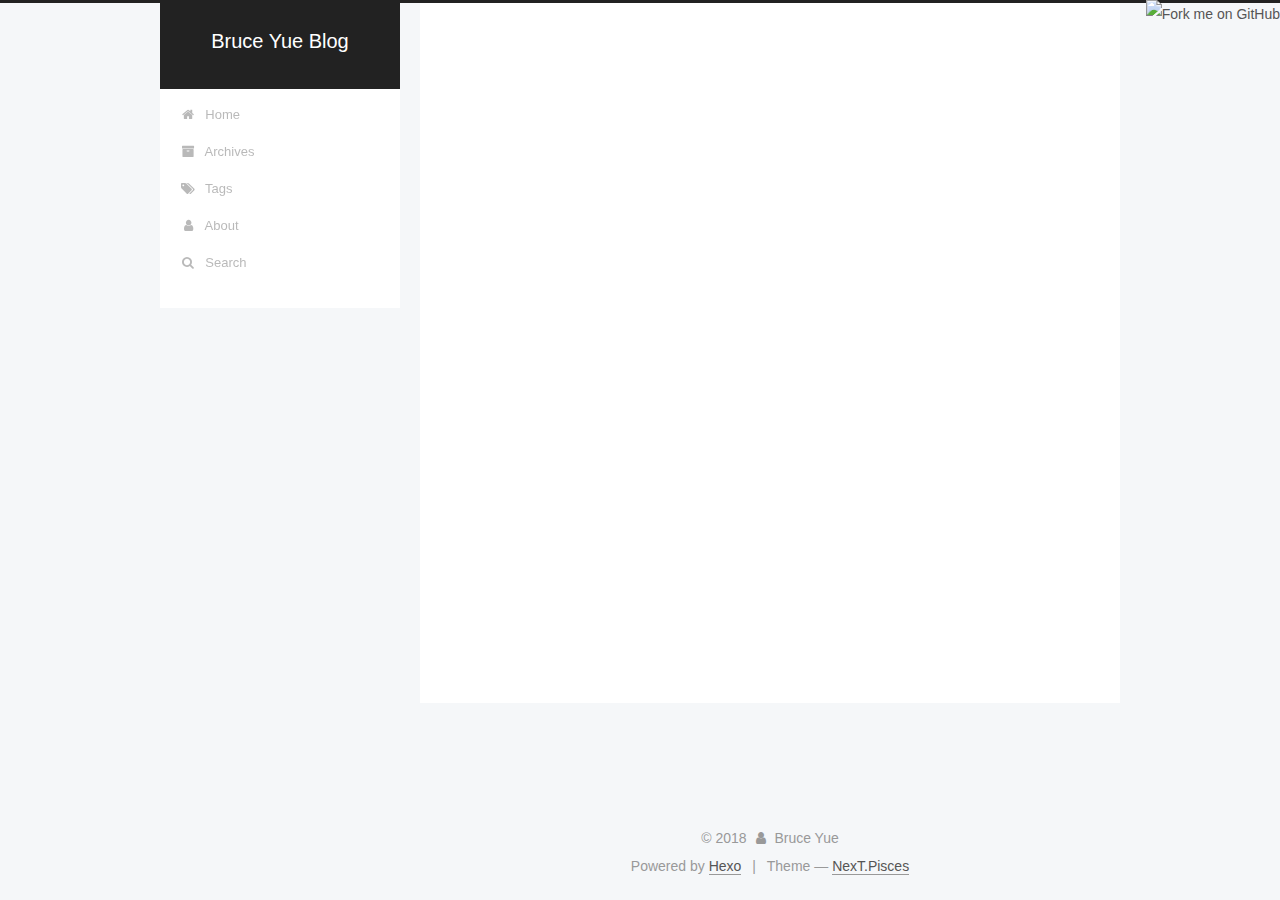
==== commit 8bd66242: "Site updated: 2018-10-27 23:11:40" ====
--- a/index.html
+++ b/index.html
@@ -143,6 +143,9 @@
   <div class="container sidebar-position-left 
   page-home">
     <div class="headband"></div>
+    <a href="https://github.com/bruce0615">
+      <img style="position: absolute; top: 0; right: 0; border: 0;" src="https://s3.amazonaws.com/github/ribbons/forkme_right_darkblue_121621.png" alt="Fork me on GitHub">
+    </a>
 
     <header id="header" class="header" itemscope="" itemtype="http://schema.org/WPHeader">
       <div class="header-inner"><div class="site-brand-wrapper">
@@ -300,7 +303,7 @@
         
           <h1 class="post-title" itemprop="name headline">
                 
-                <a class="post-title-link" href="/2018/10/27/hello-world/" itemprop="url">Hello World</a></h1>
+                <a class="post-title-link" href="/2018/10/27/hello-world/" itemprop="url">Hello Hexo</a></h1>
         
 
         <div class="post-meta">
--- a/css/main.css
+++ b/css/main.css
@@ -1823,7 +1823,7 @@
   width: 4px;
   height: 4px;
   border-radius: 50%;
-  background: #2e7d8c;
+  background: #068a5e;
 }
 .links-of-blogroll {
   font-size: 13px;
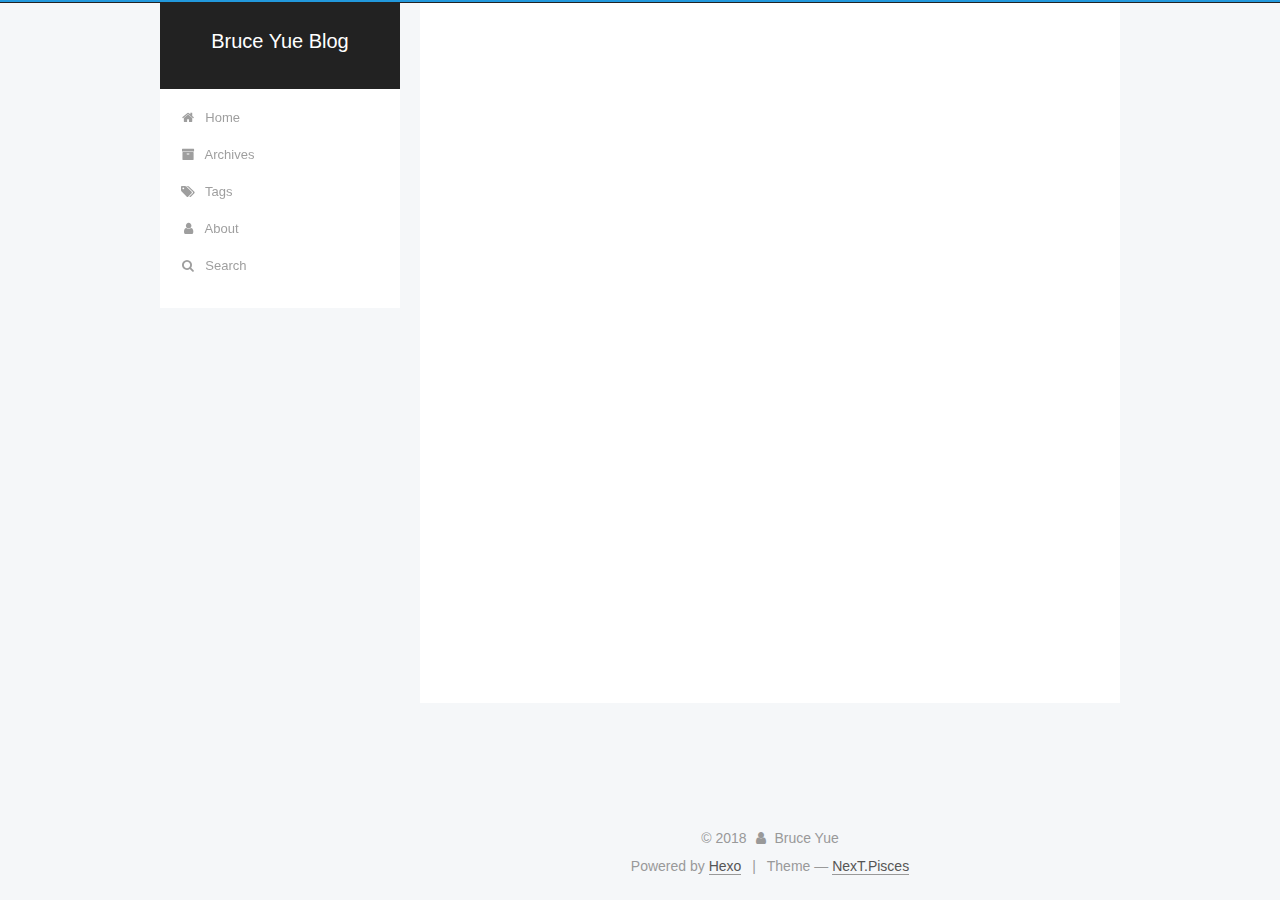
==== commit 13ae5ae5: "Site updated: 2018-10-28 18:00:43" ====
--- a/index.html
+++ b/index.html
@@ -15,6 +15,14 @@
 
 
 
+  
+  
+    
+    
+  <script src="/lib/pace/pace.min.js?v=1.0.2"></script>
+  <link href="/lib/pace/pace-theme-minimal.min.css?v=1.0.2" rel="stylesheet">
+
+
 
 
 
@@ -56,10 +64,10 @@
   <link rel="apple-touch-icon" sizes="180x180" href="/images/apple-touch-icon-next.png?v=5.1.4">
 
 
-  <link rel="icon" type="image/png" sizes="32x32" href="/images/favicon-32x32-next.png?v=5.1.4">
-
-
-  <link rel="icon" type="image/png" sizes="16x16" href="/images/favicon-16x16-next.png?v=5.1.4">
+  <link rel="icon" type="image/png" sizes="32x32" href="/images/favicon-32x32.icon?v=5.1.4">
+
+
+  <link rel="icon" type="image/png" sizes="16x16" href="/images/favicon-16x16.icon?v=5.1.4">
 
 
   <link rel="mask-icon" href="/images/logo.svg?v=5.1.4" color="#222">
@@ -143,9 +151,6 @@
   <div class="container sidebar-position-left 
   page-home">
     <div class="headband"></div>
-    <a href="https://github.com/bruce0615">
-      <img style="position: absolute; top: 0; right: 0; border: 0;" src="https://s3.amazonaws.com/github/ribbons/forkme_right_darkblue_121621.png" alt="Fork me on GitHub">
-    </a>
 
     <header id="header" class="header" itemscope="" itemtype="http://schema.org/WPHeader">
       <div class="header-inner"><div class="site-brand-wrapper">
@@ -338,7 +343,7 @@
               
               
                 <span itemprop="about" itemscope="" itemtype="http://schema.org/Thing">
-                  <a href="/categories/Building-Websites/" itemprop="url" rel="index">
+                  <a href="/categories/building-websites/" itemprop="url" rel="index">
                     <span itemprop="name">Building Websites</span>
                   </a>
                 </span>
--- a/css/main.css
+++ b/css/main.css
@@ -1823,7 +1823,7 @@
   width: 4px;
   height: 4px;
   border-radius: 50%;
-  background: #068a5e;
+  background: #ff0fbb;
 }
 .links-of-blogroll {
   font-size: 13px;
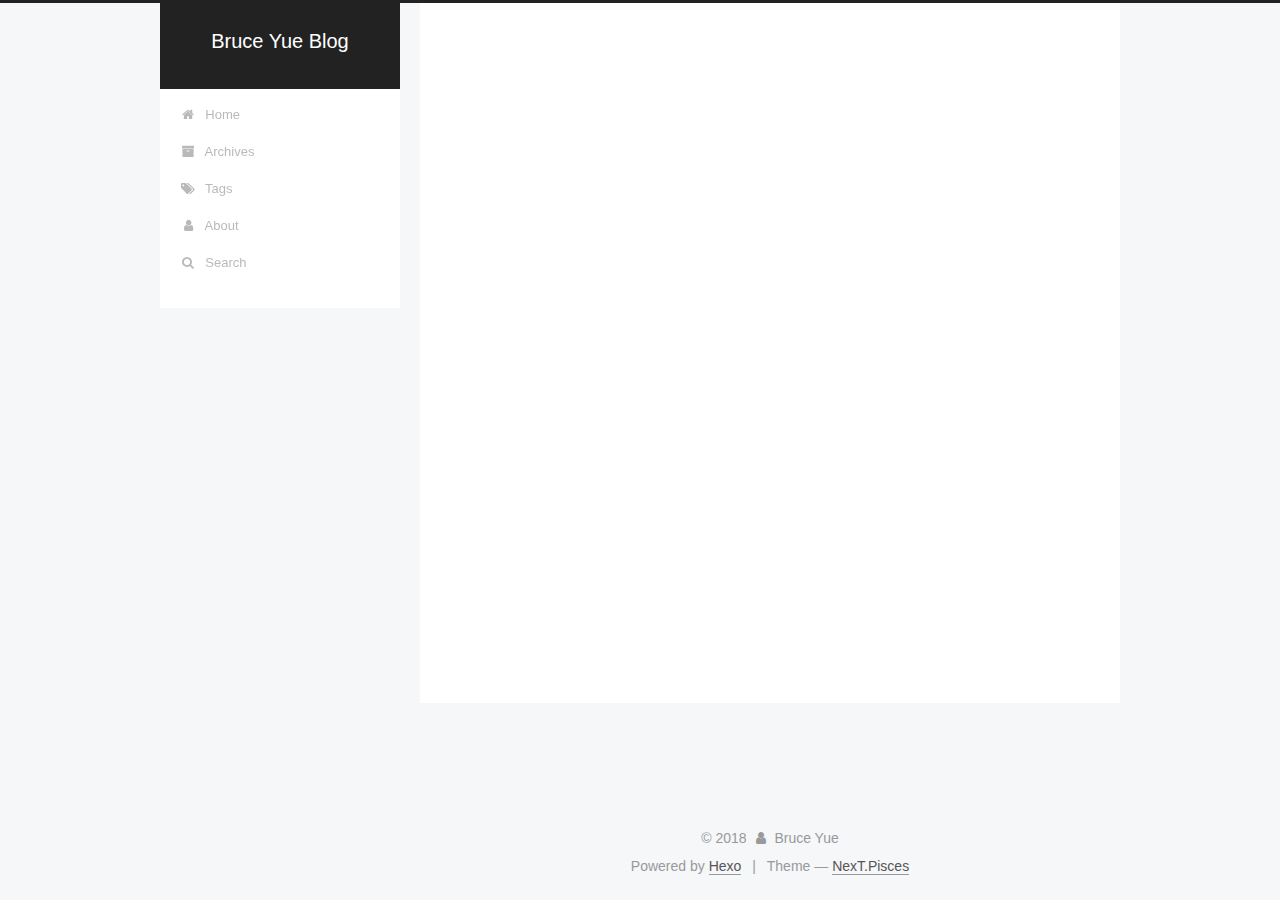
==== commit d3b265dd: "Site updated: 2018-10-28 18:37:30" ====
--- a/index.html
+++ b/index.html
@@ -64,10 +64,10 @@
   <link rel="apple-touch-icon" sizes="180x180" href="/images/apple-touch-icon-next.png?v=5.1.4">
 
 
-  <link rel="icon" type="image/png" sizes="32x32" href="/images/favicon-32x32.icon?v=5.1.4">
-
-
-  <link rel="icon" type="image/png" sizes="16x16" href="/images/favicon-16x16.icon?v=5.1.4">
+  <link rel="icon" type="image/png" sizes="32x32" href="/images/favicon-32x32.png?v=5.1.4">
+
+
+  <link rel="icon" type="image/png" sizes="16x16" href="/images/favicon-16x16.png?v=5.1.4">
 
 
   <link rel="mask-icon" href="/images/logo.svg?v=5.1.4" color="#222">
--- a/css/main.css
+++ b/css/main.css
@@ -1823,7 +1823,7 @@
   width: 4px;
   height: 4px;
   border-radius: 50%;
-  background: #ff0fbb;
+  background: #856221;
 }
 .links-of-blogroll {
   font-size: 13px;
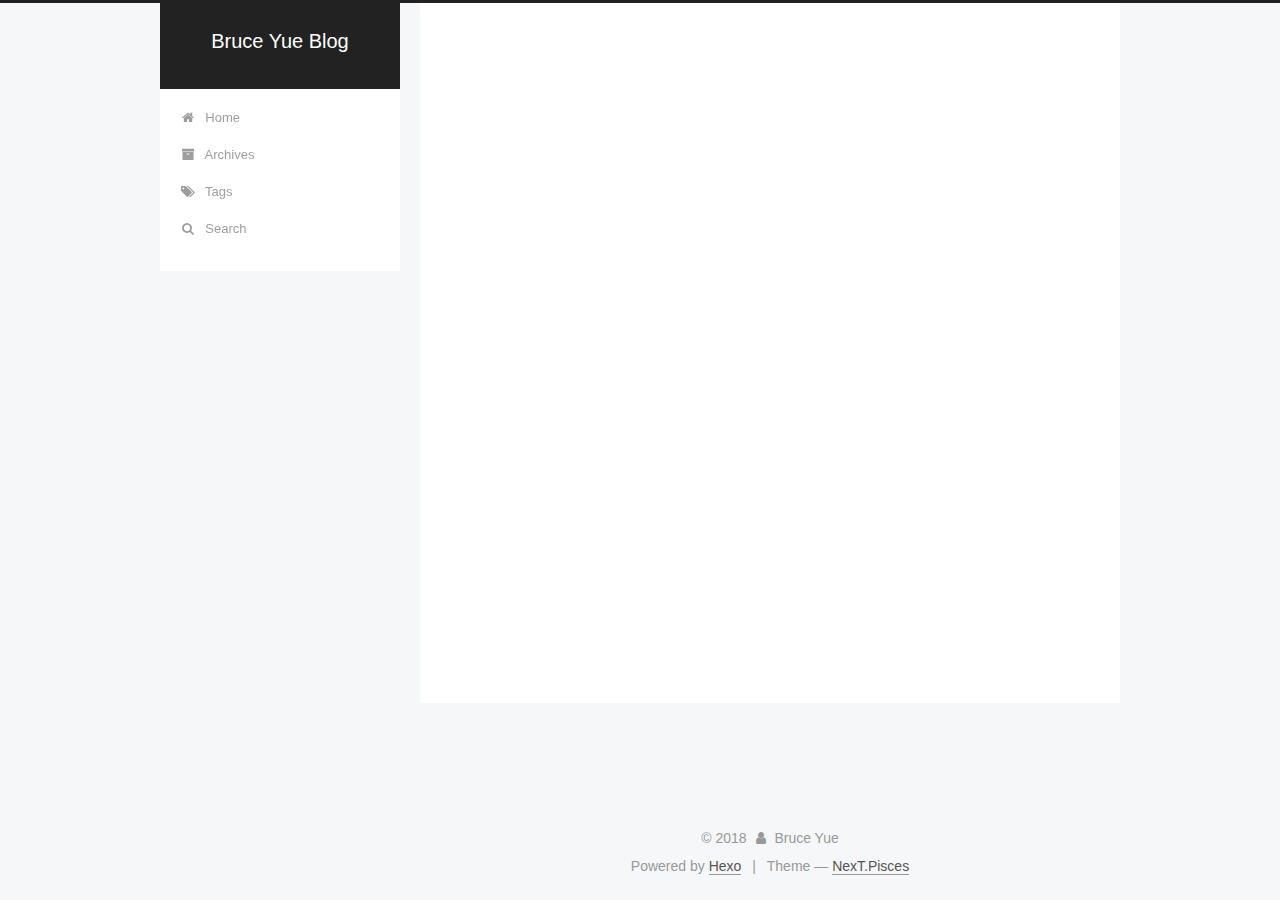
==== commit 8bd6b7e4: "Site updated: 2018-10-28 19:27:48" ====
--- a/index.html
+++ b/index.html
@@ -211,16 +211,6 @@
               <i class="menu-item-icon fa fa-fw fa-tags"></i> <br>
             
             Tags
-          </a>
-        </li>
-      
-        
-        <li class="menu-item menu-item-about">
-          <a href="/about/" rel="section">
-            
-              <i class="menu-item-icon fa fa-fw fa-user"></i> <br>
-            
-            About
           </a>
         </li>
       
--- a/css/main.css
+++ b/css/main.css
@@ -1823,7 +1823,7 @@
   width: 4px;
   height: 4px;
   border-radius: 50%;
-  background: #856221;
+  background: #16a758;
 }
 .links-of-blogroll {
   font-size: 13px;
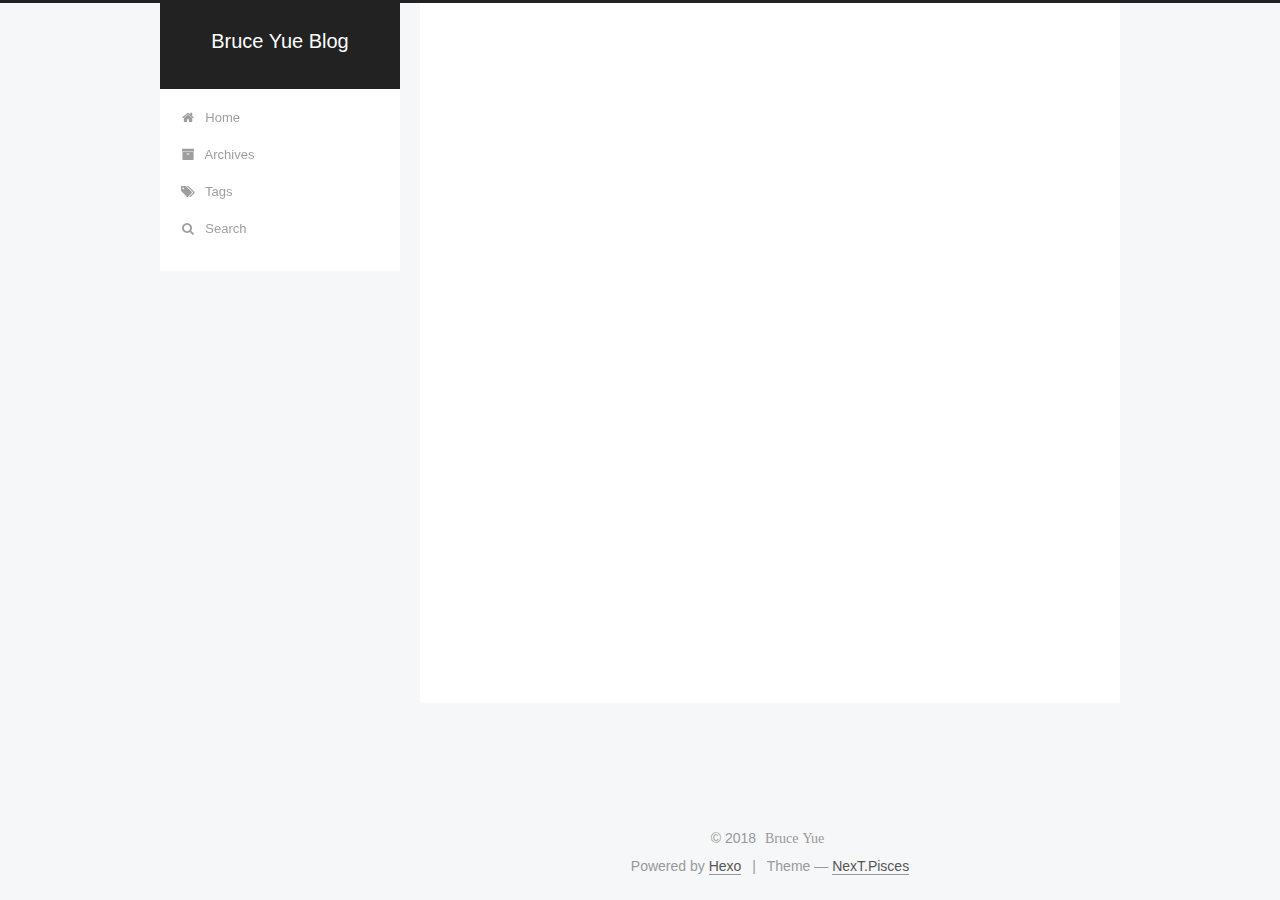
==== commit e2bb408a: "Site updated: 2018-10-28 22:51:26" ====
--- a/index.html
+++ b/index.html
@@ -547,9 +547,9 @@
       <div class="footer-inner">
         <div class="copyright">&copy; <span itemprop="copyrightYear">2018</span>
   <span class="with-love">
-    <i class="fa fa-user"></i>
+    <i class="fa fa-star></i>
   </span>
-  <span class="author" itemprop="copyrightHolder">Bruce Yue</span>
+  <span class=" author"="" itemprop="copyrightHolder">Bruce Yue</i></span>
 
   
 </div>
--- a/css/main.css
+++ b/css/main.css
@@ -1755,6 +1755,118 @@
   font-size: 13px;
   color: #999;
 }
+.site-author-image {
+  display: block;
+  margin: 0 auto;
+  padding: 2px;
+  max-width: 120px;
+  height: auto;
+  border: 1px solid #eee;
+/* 头像圆形 */
+  border-radius: 80px;
+  -webkit-border-radius: 80px;
+  -moz-border-radius: 80px;
+  box-shadow: inset 0 -1px 0 #333 sf;
+/* 设置循环动画 [animation: (play)动画名称 (2s)动画播放时长单位秒或微秒 (ase-out)动画播放的速度曲线为以低速结束 
+    (1s)等待1秒然后开始动画 (1)动画播放次数(infinite为循环播放) ]*/
+/* 鼠标经过头像旋转360度 */
+  -webkit-transition: -webkit-transform 1s ease-out;
+  -moz-transition: -moz-transform 1s ease-out;
+  transition: transform 1s ease-out;
+}
+img:hover {
+/* 鼠标经过停止头像旋转 
+  -webkit-animation-play-state:paused;
+  animation-play-state:paused;*/
+/* 鼠标经过头像旋转360度 */
+  -webkit-transform: rotateZ(360deg);
+  -moz-transform: rotateZ(360deg);
+  -webkit-transform: rotateZ(360deg);
+  -moz-transform: rotateZ(360deg);
+  -ms-transform: rotateZ(360deg);
+  -o-transform: rotateZ(360deg);
+  transform: rotateZ(360deg);
+}
+@-webkit-keyframes play {
+  0% {
+    -webkit-transform: rotateZ(0deg);
+  }
+  100% {
+    -webkit-transform: rotateZ(-360deg);
+  }
+}
+@-moz-keyframes play {
+  0% {
+    -moz-transform: rotateZ(0deg);
+  }
+  100% {
+    -moz-transform: rotateZ(-360deg);
+  }
+}
+@-moz-keyframes play {
+  0% {
+    -webkit-transform: rotateZ(0deg);
+    -moz-transform: rotateZ(0deg);
+    -ms-transform: rotateZ(0deg);
+    -o-transform: rotateZ(0deg);
+    transform: rotateZ(0deg);
+  }
+  100% {
+    -webkit-transform: rotateZ(-360deg);
+    -moz-transform: rotateZ(-360deg);
+    -ms-transform: rotateZ(-360deg);
+    -o-transform: rotateZ(-360deg);
+    transform: rotateZ(-360deg);
+  }
+}
+@-webkit-keyframes play {
+  0% {
+    -webkit-transform: rotateZ(0deg);
+    -moz-transform: rotateZ(0deg);
+    -ms-transform: rotateZ(0deg);
+    -o-transform: rotateZ(0deg);
+    transform: rotateZ(0deg);
+  }
+  100% {
+    -webkit-transform: rotateZ(-360deg);
+    -moz-transform: rotateZ(-360deg);
+    -ms-transform: rotateZ(-360deg);
+    -o-transform: rotateZ(-360deg);
+    transform: rotateZ(-360deg);
+  }
+}
+@-o-keyframes play {
+  0% {
+    -webkit-transform: rotateZ(0deg);
+    -moz-transform: rotateZ(0deg);
+    -ms-transform: rotateZ(0deg);
+    -o-transform: rotateZ(0deg);
+    transform: rotateZ(0deg);
+  }
+  100% {
+    -webkit-transform: rotateZ(-360deg);
+    -moz-transform: rotateZ(-360deg);
+    -ms-transform: rotateZ(-360deg);
+    -o-transform: rotateZ(-360deg);
+    transform: rotateZ(-360deg);
+  }
+}
+@keyframes play {
+  0% {
+    -webkit-transform: rotateZ(0deg);
+    -moz-transform: rotateZ(0deg);
+    -ms-transform: rotateZ(0deg);
+    -o-transform: rotateZ(0deg);
+    transform: rotateZ(0deg);
+  }
+  100% {
+    -webkit-transform: rotateZ(-360deg);
+    -moz-transform: rotateZ(-360deg);
+    -ms-transform: rotateZ(-360deg);
+    -o-transform: rotateZ(-360deg);
+    transform: rotateZ(-360deg);
+  }
+}
 .site-state {
   overflow: hidden;
   line-height: 1.4;
@@ -1823,7 +1935,7 @@
   width: 4px;
   height: 4px;
   border-radius: 50%;
-  background: #16a758;
+  background: #ffebfa;
 }
 .links-of-blogroll {
   font-size: 13px;
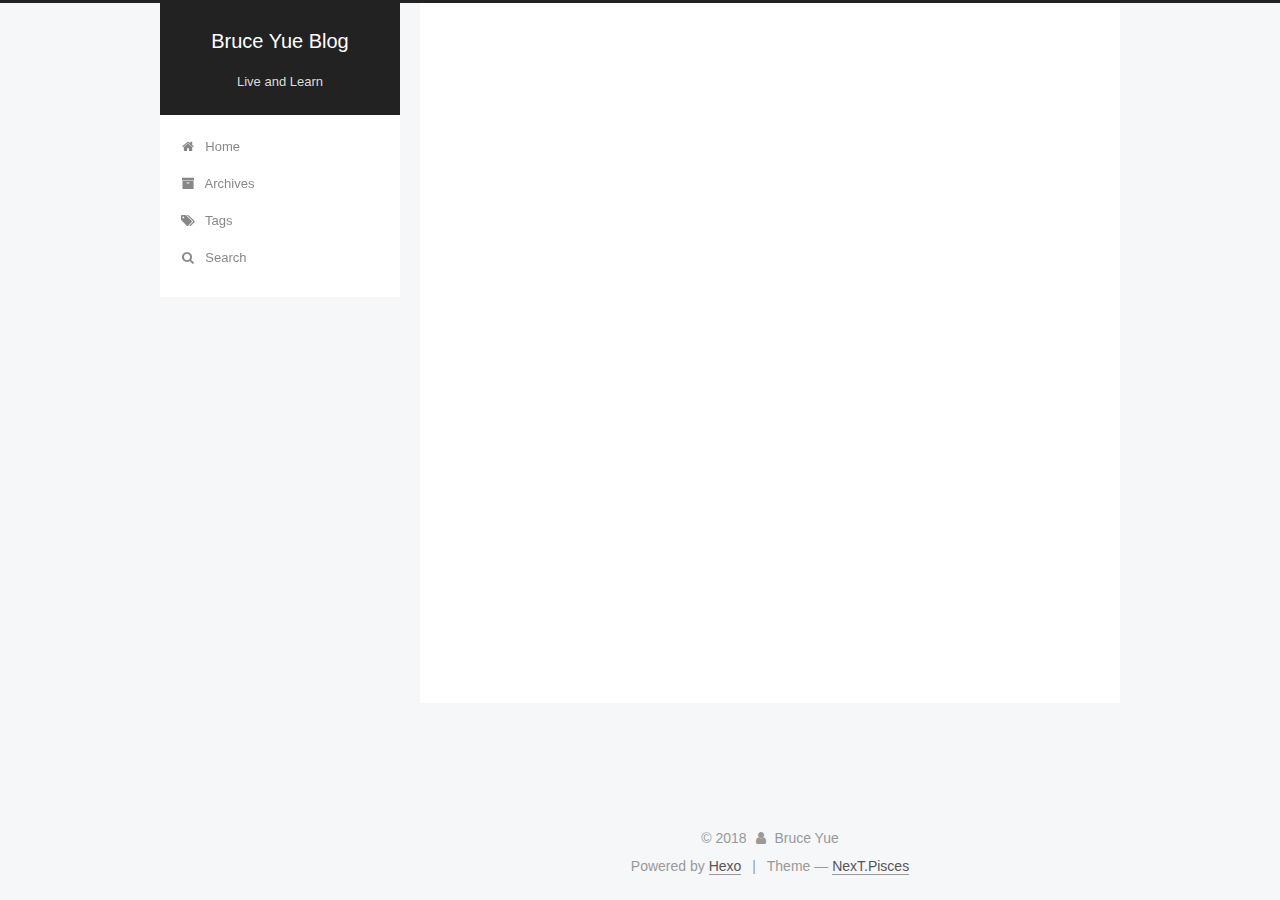
==== commit 188c2b27: "Site updated: 2018-10-28 23:04:25" ====
--- a/index.html
+++ b/index.html
@@ -87,13 +87,17 @@
 
 
 
+<meta name="description" content="This is Bruce Yue&apos;s Technical Blog">
+<meta name="keywords" content="Bruce Yue Blog">
 <meta property="og:type" content="website">
 <meta property="og:title" content="Bruce Yue Blog">
 <meta property="og:url" content="http://bruceyue.me/index.html">
 <meta property="og:site_name" content="Bruce Yue Blog">
+<meta property="og:description" content="This is Bruce Yue&apos;s Technical Blog">
 <meta property="og:locale" content="en">
 <meta name="twitter:card" content="summary">
 <meta name="twitter:title" content="Bruce Yue Blog">
+<meta name="twitter:description" content="This is Bruce Yue&apos;s Technical Blog">
 
 
 
@@ -165,7 +169,7 @@
       </a>
     </div>
       
-        <p class="site-subtitle"></p>
+        <p class="site-subtitle">Live and Learn</p>
       
   </div>
 
@@ -460,7 +464,7 @@
               <img class="site-author-image" itemprop="image" src="/images/avatar.gif" alt="Bruce Yue">
             
               <p class="site-author-name" itemprop="name">Bruce Yue</p>
-              <p class="site-description motion-element" itemprop="description"></p>
+              <p class="site-description motion-element" itemprop="description">This is Bruce Yue's Technical Blog</p>
           </div>
 
           <nav class="site-state motion-element">
@@ -547,9 +551,9 @@
       <div class="footer-inner">
         <div class="copyright">&copy; <span itemprop="copyrightYear">2018</span>
   <span class="with-love">
-    <i class="fa fa-star></i>
+    <i class="fa fa-user"></i>
   </span>
-  <span class=" author"="" itemprop="copyrightHolder">Bruce Yue</i></span>
+  <span class="author" itemprop="copyrightHolder">Bruce Yue</span>
 
   
 </div>
--- a/css/main.css
+++ b/css/main.css
@@ -1935,7 +1935,7 @@
   width: 4px;
   height: 4px;
   border-radius: 50%;
-  background: #ffebfa;
+  background: #7cffff;
 }
 .links-of-blogroll {
   font-size: 13px;
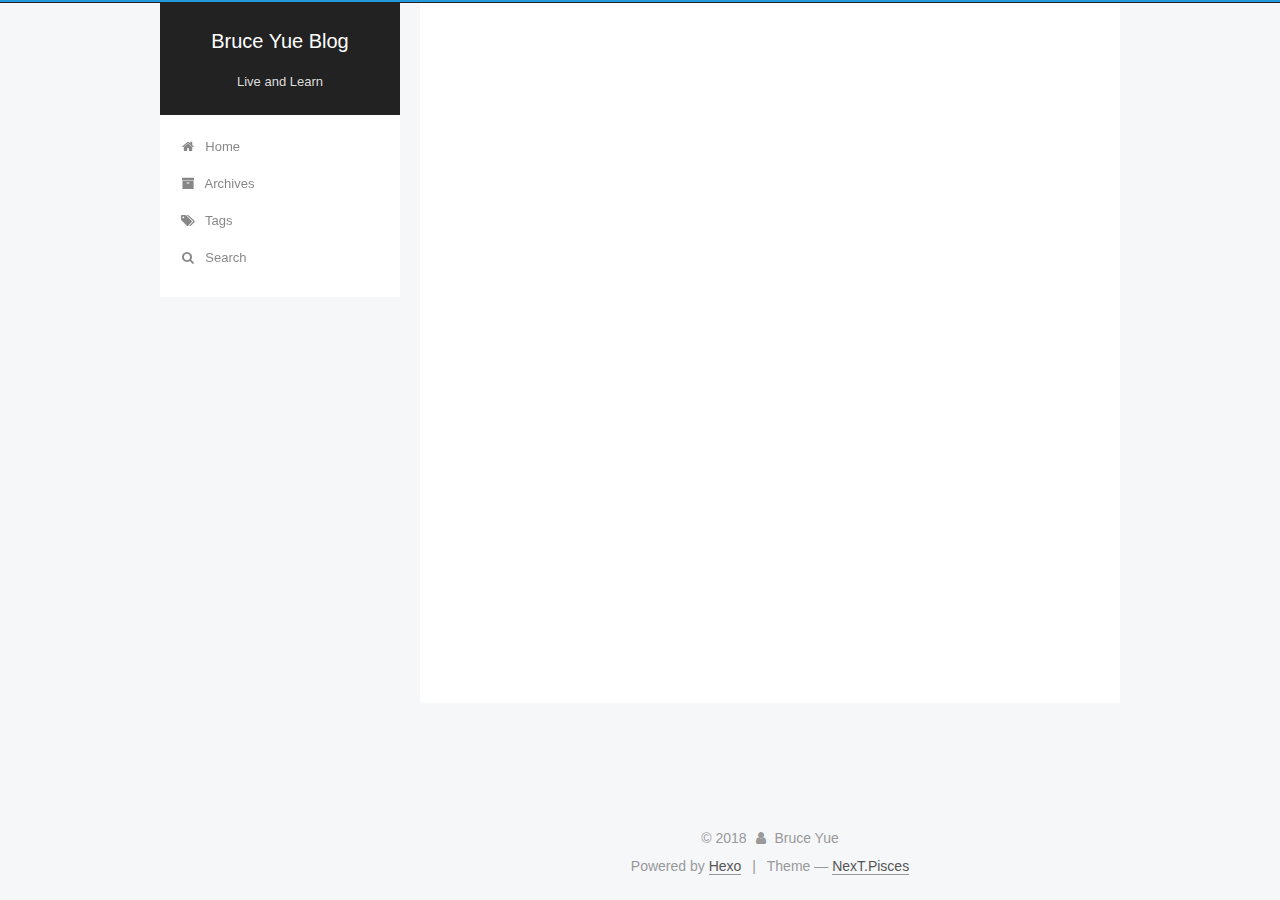
==== commit ac642ec6: "Site updated: 2018-10-28 23:07:03" ====
--- a/index.html
+++ b/index.html
@@ -87,17 +87,17 @@
 
 
 
-<meta name="description" content="This is Bruce Yue&apos;s Technical Blog">
+<meta name="description" content="Personal Technical Blog">
 <meta name="keywords" content="Bruce Yue Blog">
 <meta property="og:type" content="website">
 <meta property="og:title" content="Bruce Yue Blog">
 <meta property="og:url" content="http://bruceyue.me/index.html">
 <meta property="og:site_name" content="Bruce Yue Blog">
-<meta property="og:description" content="This is Bruce Yue&apos;s Technical Blog">
+<meta property="og:description" content="Personal Technical Blog">
 <meta property="og:locale" content="en">
 <meta name="twitter:card" content="summary">
 <meta name="twitter:title" content="Bruce Yue Blog">
-<meta name="twitter:description" content="This is Bruce Yue&apos;s Technical Blog">
+<meta name="twitter:description" content="Personal Technical Blog">
 
 
 
@@ -464,7 +464,7 @@
               <img class="site-author-image" itemprop="image" src="/images/avatar.gif" alt="Bruce Yue">
             
               <p class="site-author-name" itemprop="name">Bruce Yue</p>
-              <p class="site-description motion-element" itemprop="description">This is Bruce Yue's Technical Blog</p>
+              <p class="site-description motion-element" itemprop="description">Personal Technical Blog</p>
           </div>
 
           <nav class="site-state motion-element">
--- a/css/main.css
+++ b/css/main.css
@@ -1935,7 +1935,7 @@
   width: 4px;
   height: 4px;
   border-radius: 50%;
-  background: #7cffff;
+  background: #54ff34;
 }
 .links-of-blogroll {
   font-size: 13px;
